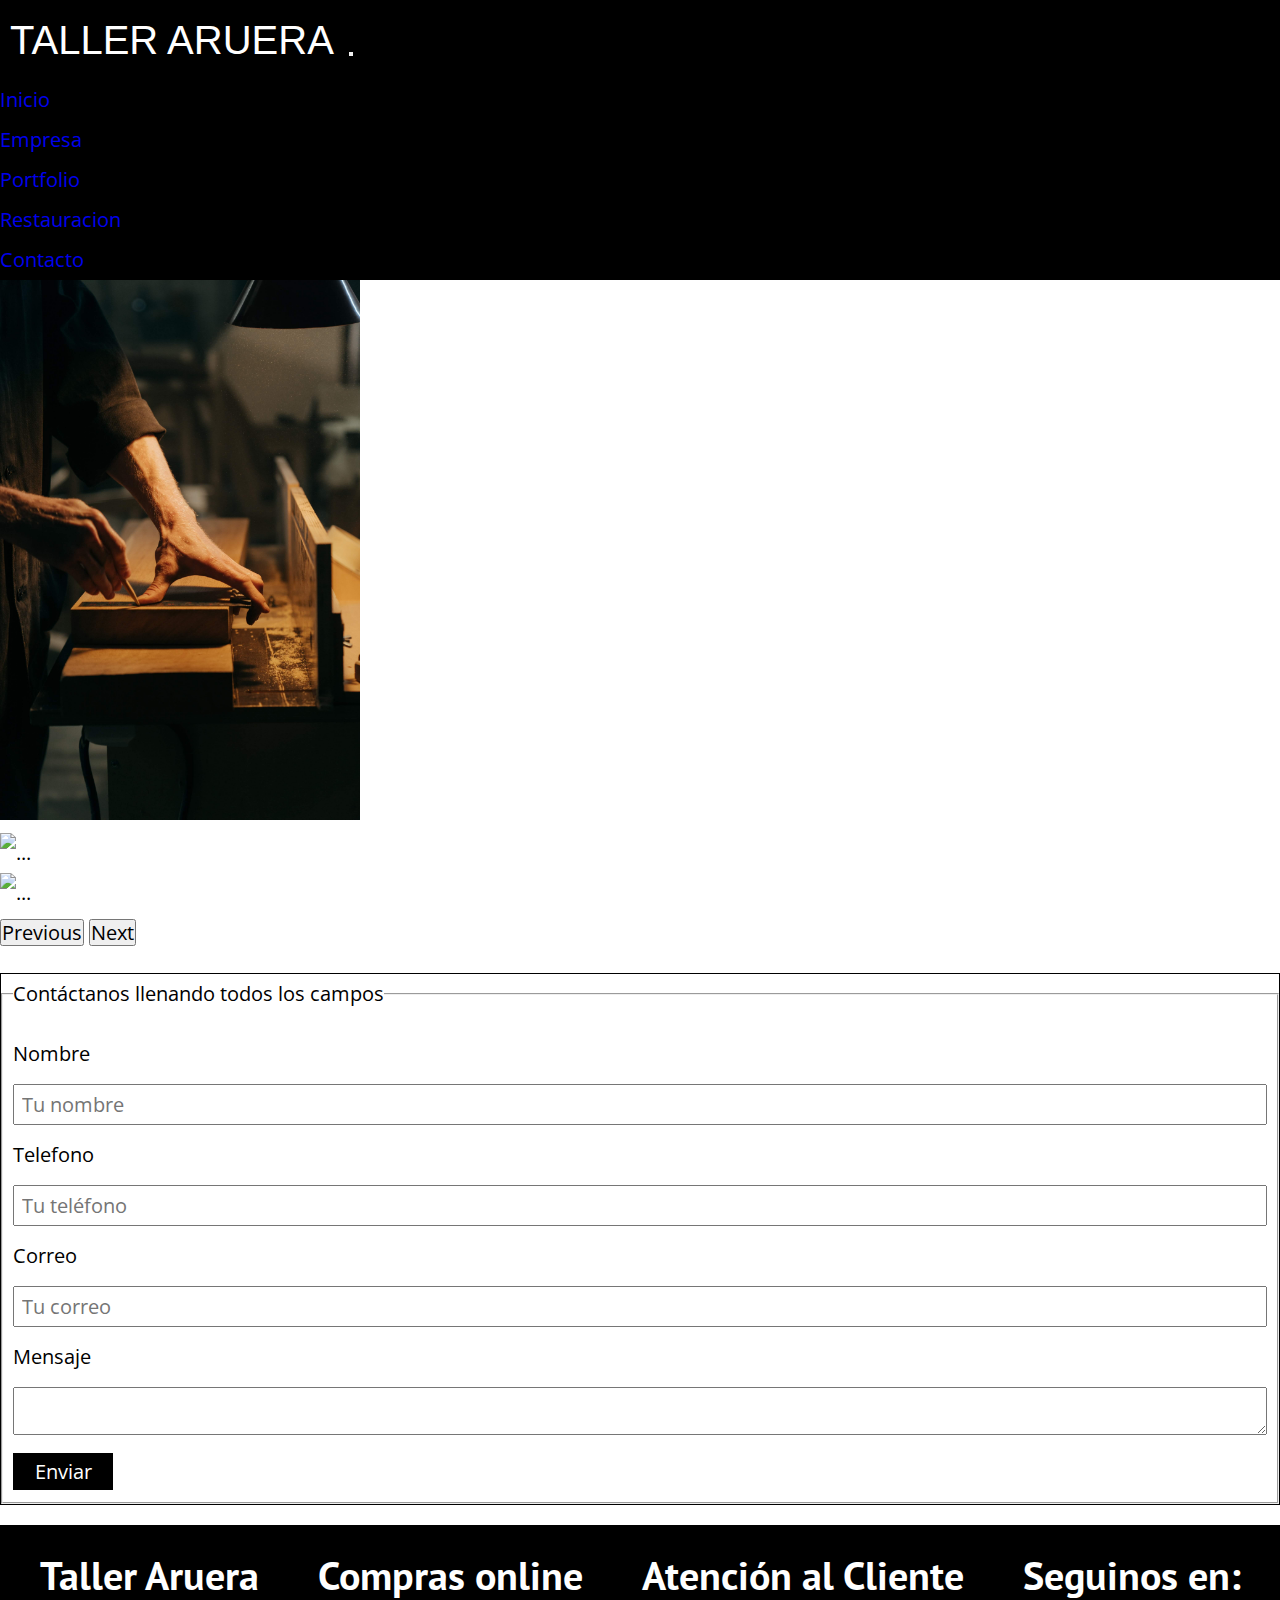
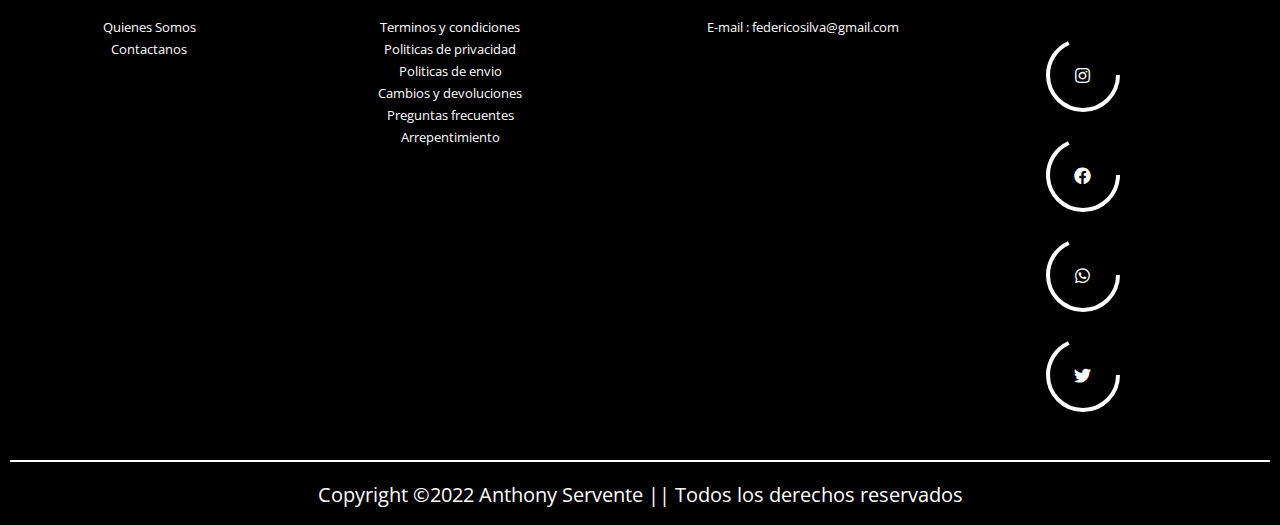
==== vistas/contacto.html @ bf6fb92e "Pronto para mandar las correcciones de la segunda entrega del proyecto" ====
<!DOCTYPE html>
<html lang="en">
<head>
    <meta charset="UTF-8">
    <meta http-equiv="X-UA-Compatible" content="IE=edge">
    <meta name="viewport" content="width=device-width, initial-scale=1.0">
    <title> Inicio || Taller Aruera</title>
    <link rel="stylesheet" href="/css/normalize.css">
    <link rel="stylesheet" href="https://fonts.googleapis.com/css2?family=Open+Sans&family=PT+Sans:wght@400;700&display=swap" rel="stylesheet">
    <link href="../fontawesome/css/fontawesome.css" rel="stylesheet">
    <link href="../fontawesome/css/brands.css" rel="stylesheet">
    <link href="../fontawesome/css/solid.css" rel="stylesheet">
    <link href="https://cdn.jsdelivr.net/npm/bootstrap@5.1.3/dist/css/bootstrap.min.css" rel="stylesheet" integrity="sha384-1BmE4kWBq78iYhFldvKuhfTAU6auU8tT94WrHftjDbrCEXSU1oBoqyl2QvZ6jIW3" crossorigin="anonymous">
    <link rel="stylesheet" href="../css/estilos.css">
</head>
<body>
    <header class="header">
        <nav class="navbar navbar-expand-lg navbar-dark bg-dark padding-nav custom-nav">
            <div class="container-fluid">
                <a class="navbar-brand titulo" href="#">Taller Aruera</a>
                <button class="navbar-toggler" type="button" data-bs-toggle="collapse" data-bs-target="#navbarNav" aria-controls="navbarNav" aria-expanded="false" aria-label="Toggle navigation">
                <span class="navbar-toggler-icon"></span>
                 </button>
                 <div class="collapse navbar-collapse justify-content-end" id="navbarNav">
                    <ul class="navbar-nav align-items-center">
                       <li class="nav-item">
                        <a class="nav-link" href="../index.html">Inicio</a>
                        </li>
                      <li class="nav-item">
                        <a class="nav-link" href="empresa.html">Empresa</a>
                      </li>
                      <li class="nav-item">
                        <a class="nav-link" href="portfolio.html">Portfolio</a>
                      </li>
                      <li class="nav-item">
                        <a class="nav-link" href="restauración.html">Restauracion</a>
                      </li>
                      <li class="nav-item">
                        <a class="nav-link" href="contacto.html">Contacto</a>
                      </li>
                    </ul>
                  </div>
            </div>
        </nav>
        <section class="container-fluid">
            <div class="row">
                <div class="col-md-12 p-0">
                    <div id="carouselExampleControls" class="carousel slide" data-bs-ride="carousel">
                        <div class="carousel-inner">
                          <div class="carousel-item active">
                            <img src="../img/Img navbar/pexels-cottonbro-5089178.jpg" class="d-block w-100 img-carrusel" alt="...">
                          </div>
                          <div class="carousel-item">
                            <img src="../img/Img navbar/pexels-cleyder-duque-3637784.jpg" class="d-block w-100 img-carrusel" alt="...">
                          </div>
                          <div class="carousel-item">
                            <img src="../img/Img navbar/pexels-clem-onojeghuo-175709.jpg" class="d-block w-100 img-carrusel" alt="...">
                          </div>
                        </div>
                        <button class="carousel-control-prev" type="button" data-bs-target="#carouselExampleControls" data-bs-slide="prev">
                          <span class="carousel-control-prev-icon" aria-hidden="true"></span>
                          <span class="visually-hidden">Previous</span>
                        </button>
                        <button class="carousel-control-next" type="button" data-bs-target="#carouselExampleControls" data-bs-slide="next">
                          <span class="carousel-control-next-icon" aria-hidden="true"></span>
                          <span class="visually-hidden">Next</span>
                        </button>
                      </div>
                </div>
            </div>
        </section>
</header>

    <main>
        <Section class="formulario">
            <form action="#">
                <fieldset class="borde-form">
                    <legend> Contáctanos llenando todos los campos</legend>
                    <div>
                        <label for="">Nombre</label>
                        <input type="text" placeholder="Tu nombre">
                    </div>
                    <div>
                        <label for="">Telefono</label>
                        <input type="tel" placeholder="Tu teléfono">
                    </div>
                    <div>
                        <label for="">Correo</label>
                        <input type="email" placeholder="Tu correo">
                    </div>
                    <div>
                        <label for=""> Mensaje </label>
                        <textarea name="" id="" cols="" rows=""></textarea>
                     </div>
                    <div>
                        <input type="submit" value="Enviar"> 
                    </div>       
                </fieldset>
            </form>
        </Section>
    </main>

    <footer> 
        <div class="footer-class flex-sm-wrap flex-lg-nowrap">
           <div class="card-footer">
               <h2>Taller Aruera</h2>
               <ul>
                <li><a href="#">Quienes Somos</a></li>
                <li><a href="#">Contactanos</a></li>
               </ul>
           </div>
           <div class="card-footer">
               <h2>Compras online</h2>
               <ul>
                   <li><a href="#">Terminos y condiciones</a></li>
                   <li><a href="#">Politicas de privacidad</a></li>
                   <li><a href="#">Politicas de envio</a></li>
                   <li><a href="#">Cambios y devoluciones</a></li>
                   <li><a href="#">Preguntas frecuentes</a></li>
                   <li><a href="#">Arrepentimiento</a></li>
                </ul>
            </div>
            <div class="card-footer">
                <h2>Atención al Cliente</h2>
                <ul>
                    <li><a href=""><span>E-mail</span> : federicosilva@gmail.com</a></li>
                </ul>
            </div>
            <div class="card-footer">
                <h2>Seguinos en:</h2>
                <div class="d-flex ">
                    <div class="redes">
                        <svg height="80" width="80">
                            <circle cx="40" cy="40" r="35" stroke="white" stroke-width="4" fill="none"></circle>
                        </svg>
                        <a href="#"><i class="fab fa-instagram"></i></a></li>
                    </div>
                
                    <div class="redes">
                        <svg height="80" width="80">
                            <circle cx="40" cy="40" r="35" stroke="white" stroke-width="4" fill="none"></circle>
                            <a href="#"><i class="fab fa-facebook"></i></a></li>
                        </svg>
                    </div>
                    <div class="redes">
                        <svg height="80" width="80">
                            <circle cx="40" cy="40" r="35" stroke="white" stroke-width="4" fill="none"></circle>
                            <a href="#"><i class="fab fa-whatsapp "></i></a></li>
                        </svg>
                    </div>
                    <div class="redes">
                        <svg height="80" width="80">
                            <circle cx="40" cy="40" r="35" stroke="white" stroke-width="4" fill="none"></circle>
                            <a href="#"><i class="fab fa-twitter"></i></a></li>
                        </svg>
                    </div>
            </div>
            </div>
        </div>
        <div class="border"></div>
 
        <div class="pie">
            <p>Copyright ©2022 Anthony Servente || Todos los derechos reservados</p>
        </div>
    </footer>
    <script src="https://cdn.jsdelivr.net/npm/bootstrap@5.1.3/dist/js/bootstrap.bundle.min.js" integrity="sha384-ka7Sk0Gln4gmtz2MlQnikT1wXgYsOg+OMhuP+IlRH9sENBO0LRn5q+8nbTov4+1p" crossorigin="anonymous"></script>
</body>
</html>
---- fontawesome/css/brands.css ----
/*!
 * Font Awesome Free 5.15.4 by @fontawesome - https://fontawesome.com
 * License - https://fontawesome.com/license/free (Icons: CC BY 4.0, Fonts: SIL OFL 1.1, Code: MIT License)
 */
@font-face {
  font-family: 'Font Awesome 5 Brands';
  font-style: normal;
  font-weight: 400;
  font-display: block;
  src: url("../webfonts/fa-brands-400.eot");
  src: url("../webfonts/fa-brands-400.eot?#iefix") format("embedded-opentype"), url("../webfonts/fa-brands-400.woff2") format("woff2"), url("../webfonts/fa-brands-400.woff") format("woff"), url("../webfonts/fa-brands-400.ttf") format("truetype"), url("../webfonts/fa-brands-400.svg#fontawesome") format("svg"); }

.fab {
  font-family: 'Font Awesome 5 Brands';
  font-weight: 400; }
---- fontawesome/css/solid.css ----
/*!
 * Font Awesome Free 5.15.4 by @fontawesome - https://fontawesome.com
 * License - https://fontawesome.com/license/free (Icons: CC BY 4.0, Fonts: SIL OFL 1.1, Code: MIT License)
 */
@font-face {
  font-family: 'Font Awesome 5 Free';
  font-style: normal;
  font-weight: 900;
  font-display: block;
  src: url("../webfonts/fa-solid-900.eot");
  src: url("../webfonts/fa-solid-900.eot?#iefix") format("embedded-opentype"), url("../webfonts/fa-solid-900.woff2") format("woff2"), url("../webfonts/fa-solid-900.woff") format("woff"), url("../webfonts/fa-solid-900.ttf") format("truetype"), url("../webfonts/fa-solid-900.svg#fontawesome") format("svg"); }

.fa,
.fas {
  font-family: 'Font Awesome 5 Free';
  font-weight: 900; }
---- css/estilos.css ----
* {
    margin: 0;
    padding: 0;
    box-sizing: border-box;
}

:root {
    --fuenteHeading: "PT Sans", sans-serif;
    --fuenteParrafos: "Open Sans", sans-serif;

    --primario: #784d3c; 
    --blanco: #ffffff; 
    --negro: #000000; 
    --gris: #e1e1e1; 
    --animate-duration: 1s;
    --animate-delay: 1s;
    --animate-repeat: 1;
}       

html {
   
    font-size: 62.5%; /* 1 rem = 10px */
}


body {
    font-family: var(--fuenteParrafos);
    font-size: 1.6rem;
    line-height: 2;
/*    margin: 0;*/
}

/**globales**/ 



a {
    text-decoration: none;
}

h1, h2, h3, h4 {
    font-family: var(--fuenteHeading);
}

h1 {
    font-size: 4.8rem;
}

h2 {
    font-size: 4rem;
}

h3 {
    font-size: 3.2rem;
    text-align: center;
}
h4 {
    font-size: 2.8rem;
}

img {
    max-width: 100%;
}

/**utilidades**/

.no-margin {
    padding-top: 1rem;
    padding-bottom: 1rem;
    margin: 0.5rem;
}
.no-padding {
    padding: 0; 
}
.centrar-texto {
    text-align: center;
    padding: 1rem;
}

/**Header**/

.custom-nav{
    background-color: rgb(0, 0, 0) !important;
}
.navbar-brand {
    font-size: 3rem;
}

.img-carrusel {
    height: 60vh;
    object-fit: cover;
}

.padding-nav{
    padding-right: 3rem;
    
}

.espacio-nav {
    display: flex;
    justify-content:space-evenly;
}

.titulo {
    text-decoration: none;
    font-size: 4rem;
    font-family: sans-serif;
    color: white;
    padding: 1rem 2rem;
    top: 50%;
    padding: 1rem 1rem;
    text-transform: uppercase;
}

@media (min-width: 320px) {

    .shadow {
        box-shadow: 0 4px 8px 0 rgb(0 0 0 / 20%) !important;
        transition: .3s;
        }
        .shadow:hover {
            box-shadow: 0 8px 16px 0 rgb(0 0 0 / 40%) !important;
        }

    .sidebar h3 {
        padding: 2rem 1rem;
    }

    .p {
        margin: 2rem;
    }

    .contenedor {
        padding: 2rem;
    }


}

@media only screen and (min-width: 480px) {
    .contenido-principal {
/*    max-width: 120rem;*/
    width: 100%;
/*    margin: 0 auto;*/
    padding: 10px;
}

.trabajos { 
    padding: 3rem;
}

.trabajos__imagen {
    padding: 3rem;
}

.widget-trabajos {
     padding: 3rem;
}

.trabajos__informacion {
     padding: 3rem;
}

.home {
    padding: 2rem;
}

}


@media (min-width: 768px) {
    .header__texto{
        margin-top: 25rem;
        padding: auto;
        text-align: left;
        color: var(--blanco);
    }

    .barra {
        display: flex;
        justify-content: space-around;
        align-items: center;
    }

    body {
        font-size: 2rem;
    }

    .navegacion {
        display: flex;
        gap: 2rem;
    }

}

.logo { 
    color: var(--blanco);
    text-align: center;
}

.logo__nombre :hover {
    font-weight: 3rem;
    color: var(--negro)
}


.navegacion__enlace {
    display: block;
    text-align: center;
    font-size: 2rem;
    color: var(--blanco);
}



/** Main**/ 

@media (min-width: 768px) {

    .contenido-principal {
        display: grid;
        grid-template-columns:2fr 1fr;
        column-gap: 4rem;
        }
        .shadow {
        box-shadow: 0 4px 8px 0 rgb(0 0 0 / 20%) !important;
        transition: .3s;
        }
        .shadow:hover {
            box-shadow: 0 8px 16px 0 rgb(0 0 0 / 40%) !important;
        }
    }

    
.entrada {
    border-bottom: 1px solid var(--gris);
    margin-bottom: 2rem;
}

.entrada {
    border: none;
    margin-bottom: 0;
    padding: 2rem;
}

.boton {
    display: block;
    font-family: var(--fuenteHeading);
    color: var(--blanco);
    text-align: center;
    padding: 1rem 3rem;
    font-size: 1.8rem;
    text-transform: uppercase;
    font-weight: 700;
    margin-bottom: 2rem;
}

@media (min-width: 768px) {

    .boton {
    display: inline-block
    }
}

.boton--primario {
    background-color: var(--negro);
}

.nosotros {
    list-style: none;
}

.widget-nosotros {
    padding: 2rem;
    gap: 1rem;
}
/* FOOTER */

footer {
    background: var(--negro);
    padding: 1rem;
    color: white;
    bottom: 0;
    width: 100%;
    clear: both;
    text-align: center;
}

.footer {
    width: 1500px;
    margin: auto;
    display: inline-block;
    color: var(--blanco);

}

footer .footer ul {
    float: left;
    width: 300px;
    display: inline-block;
    margin: 20px 20px 20px 0px;
    
}

footer div ul h2{
    margin-bottom: 10px;
    padding: 20px 0 20px 0;
}

footer div ul li {
    list-style: none;
    line-height: 20px;
}

footer div ul li a {
    text-decoration: none;
    color: #FFF;
    font-size: 13px;
}

.card-footer {
    display: inline-block;
}

.redes li a {
    width: 100%;
    display: flex;
    align-items: center;
    flex-wrap: wrap;
    cursor: pointer;
}

.redes {
    display: flex;
    flex-direction: row-reverse;
    justify-content: center;
    position: relative;
    width: 80px;
    height: 80px;
    margin: 20px;
    border-radius: 50%;
    transition: all .8s;
}

.redes:hover {
    background-color:#e60073;
    box-shadow: 0 0 20px #e60073;
}
.redes:hover:nth-child(2){
    background-color: #1877f2;
    box-shadow: 0 0 20px #1877f2;
}
.redes:hover:nth-child(3) {
    background-color: #25d366;
    box-shadow: 0 0 20px #25d366;
}
.redes:hover:nth-child(4) {
    background-color: #1da1f2;
    box-shadow: 0 0 20px #1da1f2;
}

.redes i{
    color: white;
    position: absolute;
    top: 50%;
    left: 50%;
    transform: translate(-50%, -50%);
    font-size: 1.7rem;
}
svg circle {
    stroke-dasharray: 150;
    transition: all .8s ease-in-out;
}
.redes:hover circle {
    stroke-dasharray: 220;
}

.border {
    border-bottom: 2px solid #FFF;
    width: 100%;
    padding: 5px 0 5px 0;
    display: inline-block;
}

.footer-class{
    display: flex;
     flex-wrap: wrap;
    justify-content: space-around;
    background-color: #000000;
    width: 100%;
    margin: 0px;
}

ul {
    padding: 0;
}

/**Empresa**/

@media (min-width: 320px) {
    .Nuestra-empresa {
     
    }
    .contenedor {
        padding: 2rem;
    }


}

@media (min-width: 480px) {
    .Nuestra-empresa {
        display: grid;
        grid-template-columns: repeat(2, 1fr);
        column-gap: 3rem;
        }
    .contenedor {
        padding: 2rem;
    }
}


@media (min-width: 768px) {
    
.Nuestra-empresa {
    display: grid;
    grid-template-columns: repeat(2, 1fr);
    column-gap: 3rem;
    }
.contenedor {
    padding: 2rem;
}

}

/**Portfolio**/

@media (min-width: 768px) {
    
    .dos-columnas {
        display: grid;
        grid-template-columns: repeat(3, 1fr);
        column-gap: 3rem;
        }
}
.subtitulo {
    text-align: center;
}

.entrada-home {
    padding: 1rem;
}

/**FORMULARIO DE CONTACTO **/

@media (min-width: 320) {
    .formulario {
        width: 100%;
        margin: 10px auto 10px auto;
    }

}

.formulario {
    width: 100%;
    margin: 20px auto 20px auto;
    border: solid 1px;
}

.formulario fieldset {
    padding: 10px;
}

.formulario form div label {
    margin: 10px 0 10px 0;
}

.formulario form div label, textarea {
    width: 100%;
    display: inline-block;
}

.formulario form div input {
    width: 100%;
/*    border: 1px solid red;*/
    padding: 7px;
}

.formulario form div input[type=submit] {
    width: 100px;
    color: #FFF;
    background: var(--negro);
    border: none;
    cursor: pointer;
    margin-top: 5px;
}

div .img__rest {
    display: inline-block;
    margin: 20px;
}

@media (min-width: 768px) {
    
    .trabajos {
        display: grid;
        grid-template-columns: repeat(1, 2fr);
        column-gap: 2rem;
        
        }
    }

    .trabajos {
        padding: 3rem 0;
        border-bottom: 1px solid var(--gris);
    }
}

  fieldset {
    margin:3rem;
    border: solid 1px var(--negro);
  }
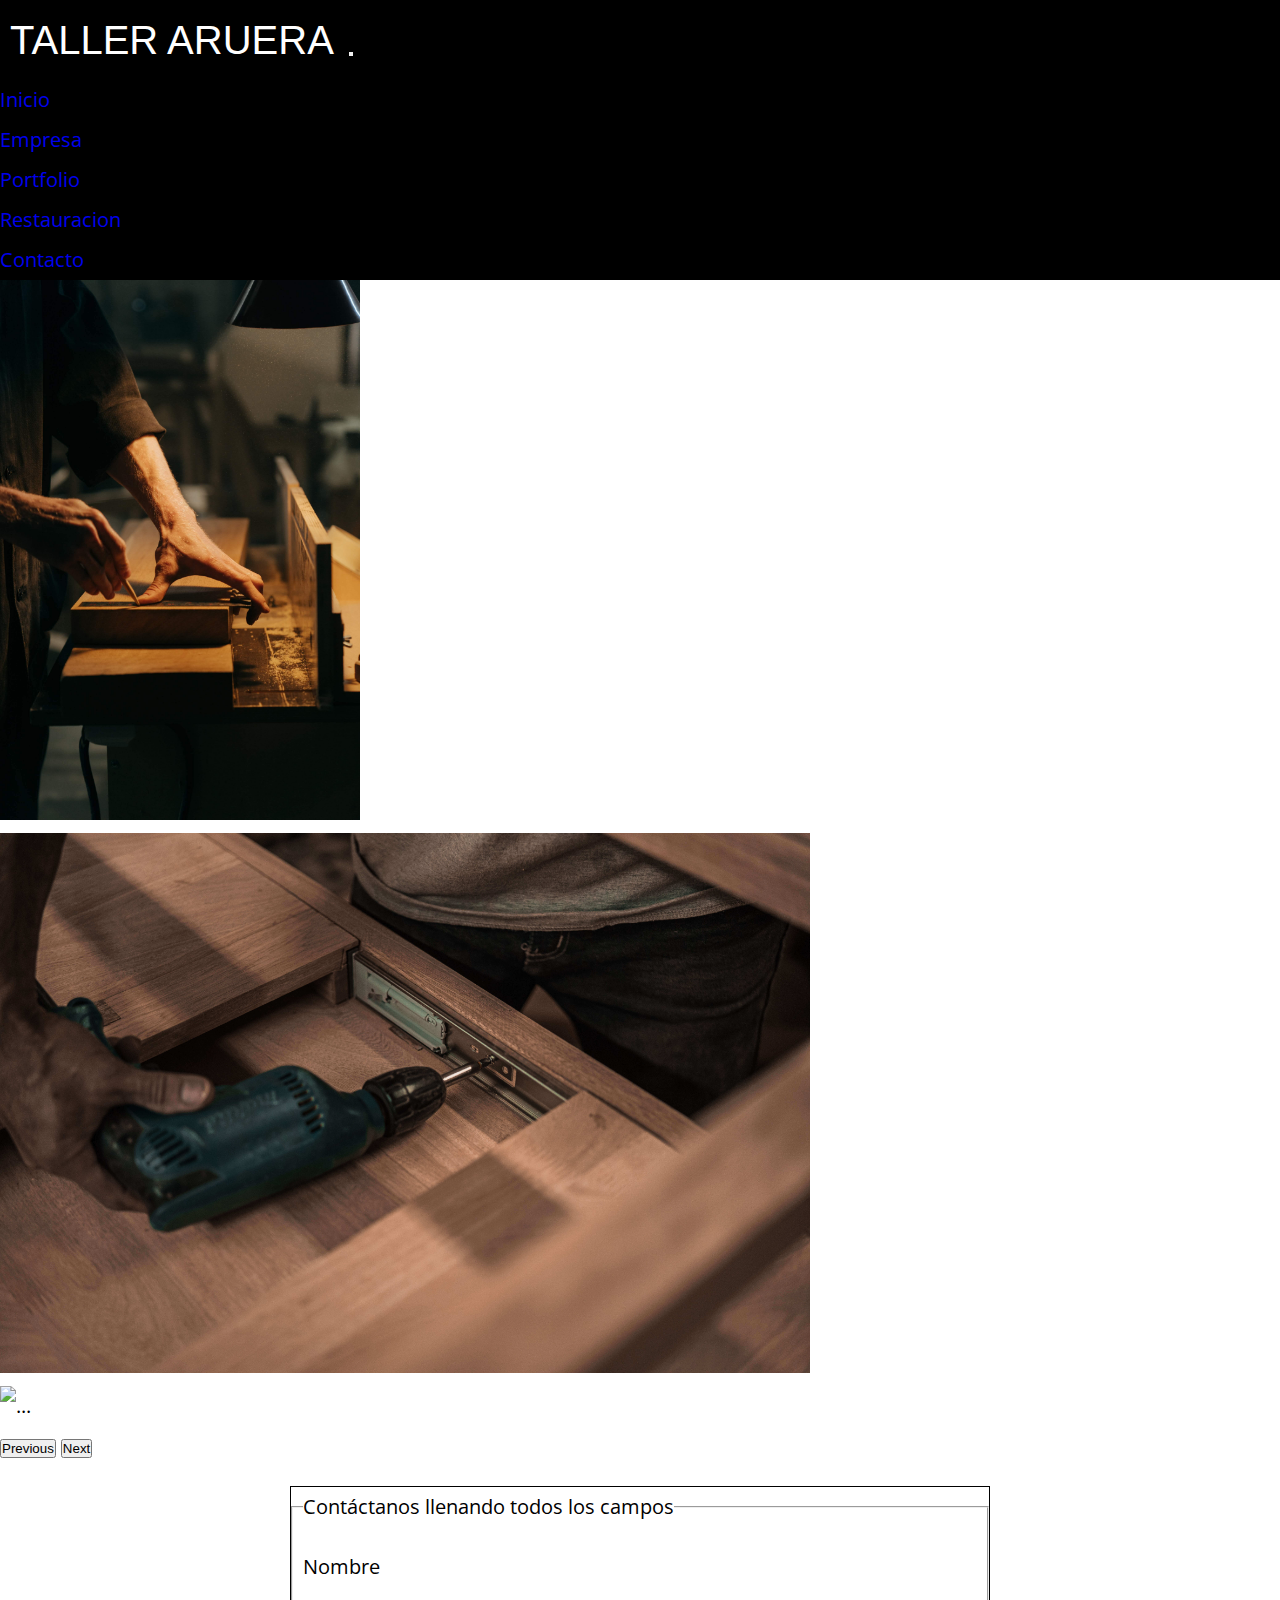
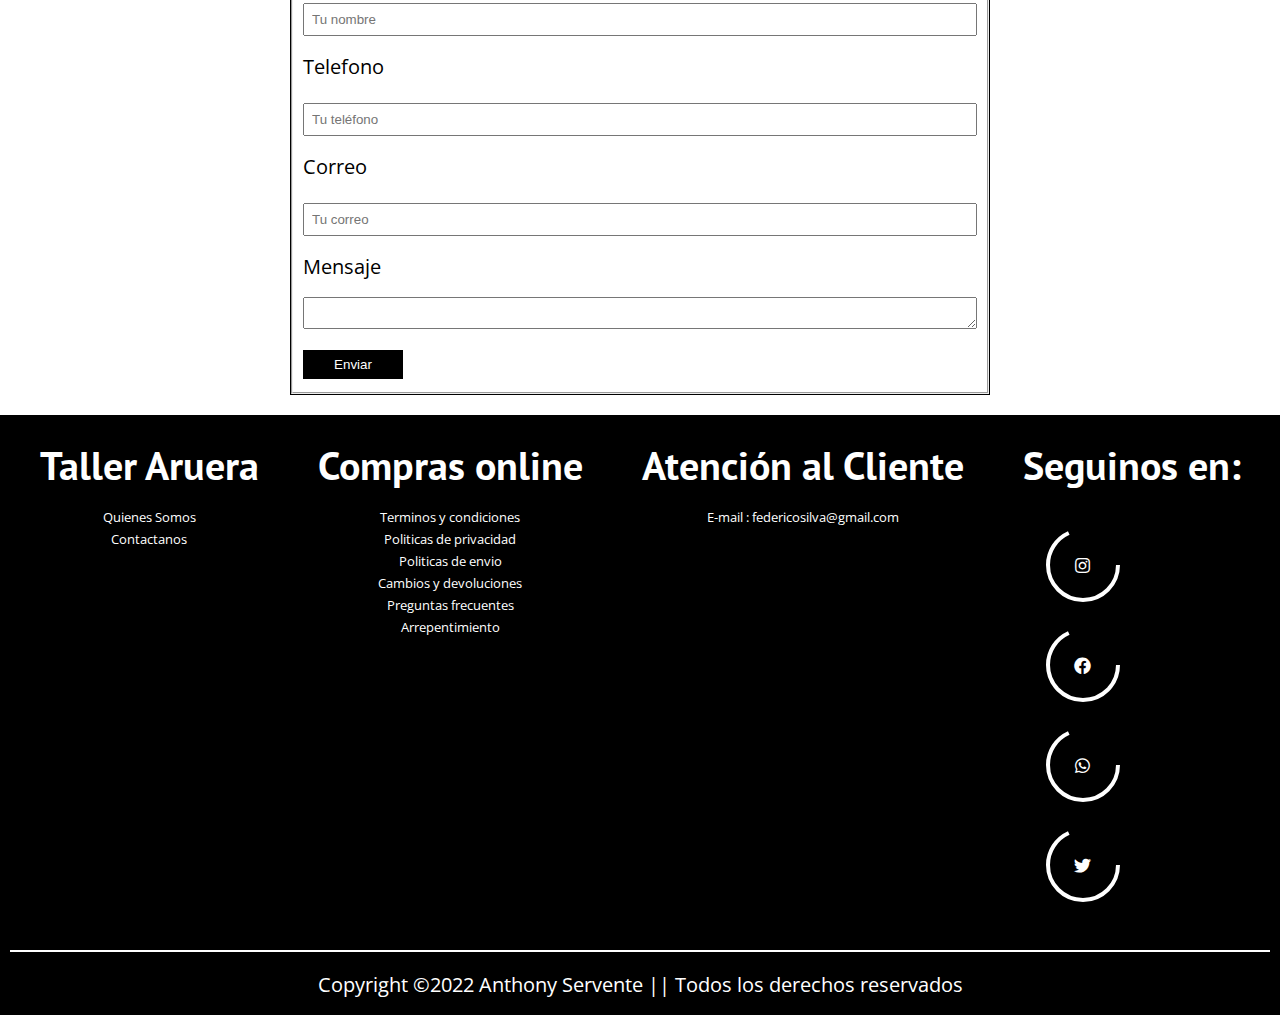
==== commit 016c4d0c: "Cambios prontos hasta el momento" ====
--- a/vistas/contacto.html
+++ b/vistas/contacto.html
@@ -15,7 +15,7 @@
 </head>
 <body>
     <header class="header">
-        <nav class="navbar navbar-expand-lg navbar-dark bg-dark padding-nav custom-nav">
+        <nav class="navbar navbar-expand-lg navbar-dark padding-nav custom-nav">
             <div class="container-fluid">
                 <a class="navbar-brand titulo" href="#">Taller Aruera</a>
                 <button class="navbar-toggler" type="button" data-bs-toggle="collapse" data-bs-target="#navbarNav" aria-controls="navbarNav" aria-expanded="false" aria-label="Toggle navigation">
--- a/css/estilos.css
+++ b/css/estilos.css
@@ -384,7 +384,7 @@
 
 .footer-class{
     display: flex;
-     flex-wrap: wrap;
+    flex-wrap: wrap;
     justify-content: space-around;
     background-color: #000000;
     width: 100%;
@@ -396,28 +396,6 @@
 }
 
 /**Empresa**/
-
-@media (min-width: 320px) {
-    .Nuestra-empresa {
-     
-    }
-    .contenedor {
-        padding: 2rem;
-    }
-
-
-}
-
-@media (min-width: 480px) {
-    .Nuestra-empresa {
-        display: grid;
-        grid-template-columns: repeat(2, 1fr);
-        column-gap: 3rem;
-        }
-    .contenedor {
-        padding: 2rem;
-    }
-}
 
 
 @media (min-width: 768px) {
@@ -437,11 +415,11 @@
 
 @media (min-width: 768px) {
     
-    .dos-columnas {
-        display: grid;
-        grid-template-columns: repeat(3, 1fr);
-        column-gap: 3rem;
-        }
+.dos-columnas {
+    display: grid;
+    grid-template-columns: repeat(3, 1fr);
+    column-gap: 2rem;
+    }
 }
 .subtitulo {
     text-align: center;
@@ -453,16 +431,8 @@
 
 /**FORMULARIO DE CONTACTO **/
 
-@media (min-width: 320) {
-    .formulario {
-        width: 100%;
-        margin: 10px auto 10px auto;
-    }
-
-}
-
 .formulario {
-    width: 100%;
+    width: 700px;
     margin: 20px auto 20px auto;
     border: solid 1px;
 }
@@ -500,6 +470,15 @@
     margin: 20px;
 }
 
+@media (min-width: 320px) and (max-width: 768px){
+    
+    .formulario {
+        width: 100%;
+        margin: 20px auto 20px auto;
+        border: solid 1px;
+    }   
+}
+
 @media (min-width: 768px) {
     
     .trabajos {
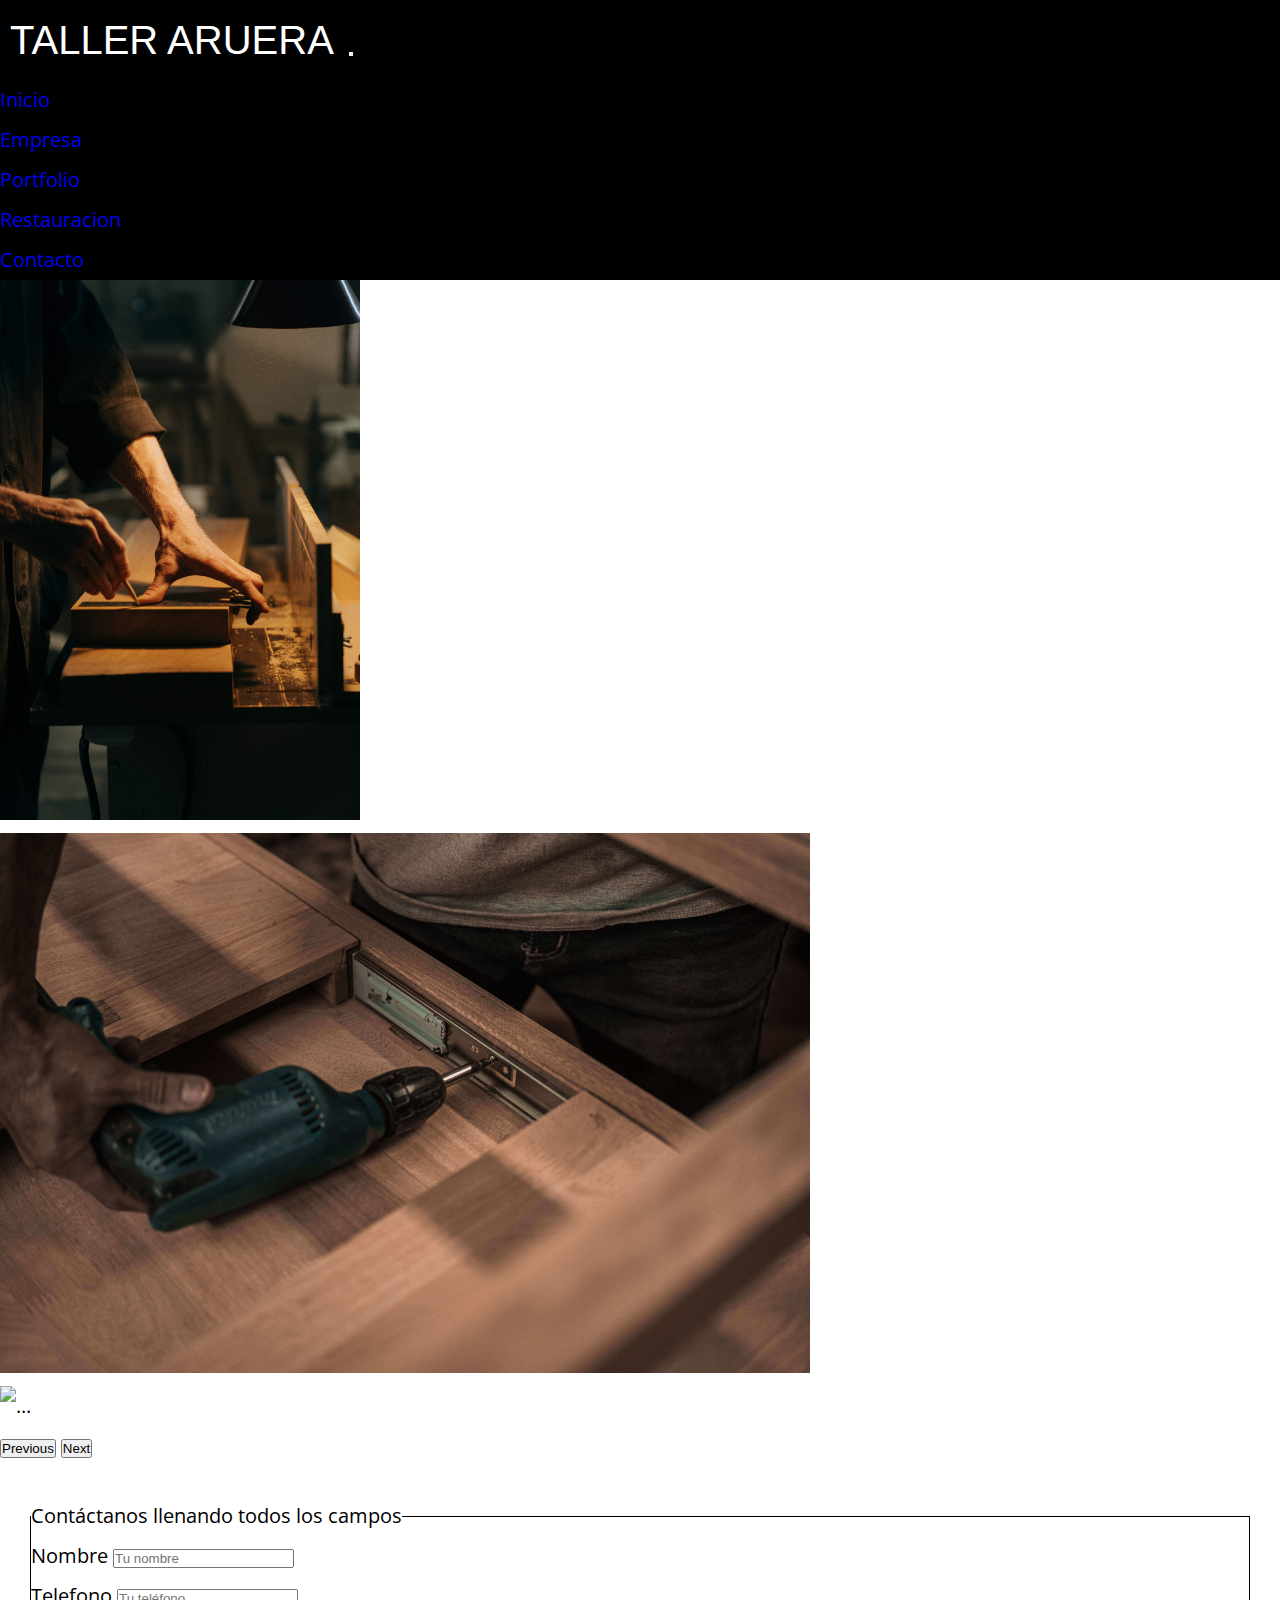
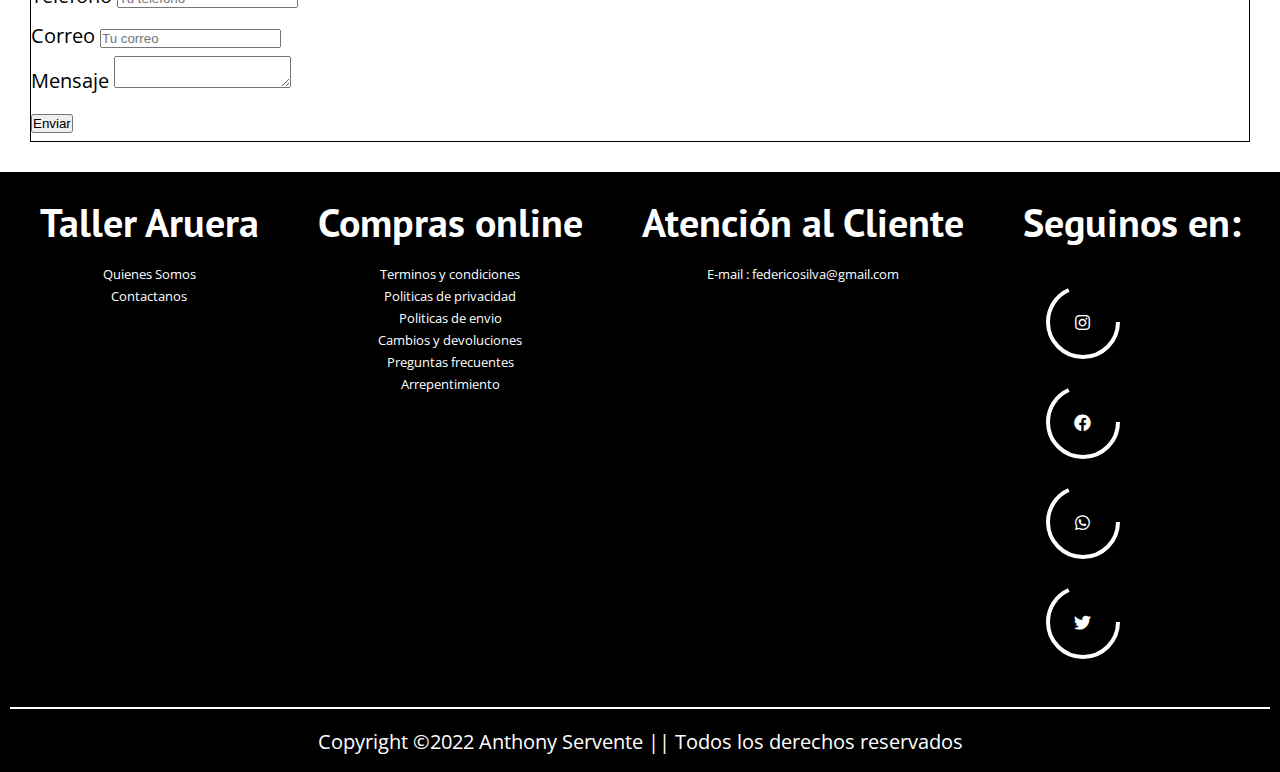
==== commit 9f21d2de: "aplicando cambios para el proyecto SASS II" ====
--- a/vistas/contacto.html
+++ b/vistas/contacto.html
@@ -11,7 +11,7 @@
     <link href="../fontawesome/css/brands.css" rel="stylesheet">
     <link href="../fontawesome/css/solid.css" rel="stylesheet">
     <link href="https://cdn.jsdelivr.net/npm/bootstrap@5.1.3/dist/css/bootstrap.min.css" rel="stylesheet" integrity="sha384-1BmE4kWBq78iYhFldvKuhfTAU6auU8tT94WrHftjDbrCEXSU1oBoqyl2QvZ6jIW3" crossorigin="anonymous">
-    <link rel="stylesheet" href="../css/estilos.css">
+    <link rel="stylesheet" href="../css/main.css">
 </head>
 <body>
     <header class="header">
--- a/css/main.css
+++ b/css/main.css
@@ -0,0 +1,396 @@
+* {
+  margin: 0;
+  padding: 0;
+  -webkit-box-sizing: border-box;
+          box-sizing: border-box;
+}
+
+:root {
+  --fuenteHeading: "PT Sans", sans-serif;
+  --fuenteParrafos: "Open Sans", sans-serif;
+  --primario: #784d3c;
+  --blanco: #ffffff;
+  --negro: #000000;
+  --gris: #e1e1e1;
+  --animate-duration: 1s;
+  --animate-delay: 1s;
+  --animate-repeat: 1;
+}
+
+html {
+  font-size: 62.5%;
+}
+
+body {
+  font-family: var(--fuenteParrafos);
+  font-size: 1.6rem;
+  line-height: 2;
+}
+
+a {
+  text-decoration: none;
+}
+
+h1, h2, h3, h4 {
+  font-family: var(--fuenteHeading);
+}
+
+h1 {
+  font-size: 4.8rem;
+}
+
+h2 {
+  font-size: 4rem;
+}
+
+h3 {
+  font-size: 3.2rem;
+  text-align: center;
+}
+
+h4 {
+  font-size: 2.8rem;
+}
+
+img {
+  max-width: 100%;
+}
+
+.shadow {
+  -webkit-box-shadow: 0 4px 8px 0 rgba(0, 0, 0, 0.2) !important;
+          box-shadow: 0 4px 8px 0 rgba(0, 0, 0, 0.2) !important;
+  -webkit-transition: .3s;
+  transition: .3s;
+}
+
+.shadow:hover {
+  -webkit-box-shadow: 0 8px 16px 0 rgba(0, 0, 0, 0.4) !important;
+          box-shadow: 0 8px 16px 0 rgba(0, 0, 0, 0.4) !important;
+}
+
+.no-margin {
+  padding-top: 1rem;
+  padding-bottom: 1rem;
+  margin: 0.5rem;
+}
+
+.no-padding {
+  padding: 0;
+}
+
+.centrar-texto {
+  text-align: center;
+  padding: 1rem;
+}
+
+.header .custom-nav {
+  background-color: black;
+}
+
+.header .navbar-brand {
+  font-size: 3rem;
+}
+
+.header .img-carrusel {
+  height: 60vh;
+  -o-object-fit: cover;
+     object-fit: cover;
+}
+
+.header .padding-nav {
+  padding-right: 3rem;
+}
+
+.header .espacio-nav {
+  display: -webkit-box;
+  display: -ms-flexbox;
+  display: flex;
+  -webkit-box-pack: space-evenly;
+      -ms-flex-pack: space-evenly;
+          justify-content: space-evenly;
+}
+
+.header .titulo {
+  text-decoration: none;
+  font-size: 4rem;
+  font-family: sans-serif;
+  color: white;
+  padding: 1rem 2rem;
+  top: 50%;
+  padding: 1rem 1rem;
+  text-transform: uppercase;
+}
+
+.logo {
+  color: var(--blanco);
+  text-align: center;
+}
+
+.logo__nombre:hover {
+  font-weight: 3rem;
+  color: var(--blanco);
+}
+
+fieldset {
+  margin: 3rem;
+  border: solid 1px;
+}
+
+.blog .entrada {
+  border-bottom: 1px solid var(--gris);
+  margin-bottom: 2rem;
+}
+
+.blog .entrada {
+  border: none;
+  margin-bottom: 0;
+  padding: 2rem;
+}
+
+.blog .boton {
+  display: block;
+  font-family: var(--fuenteHeading);
+  color: var(--blanco);
+  text-align: center;
+  padding: 1rem 3rem;
+  font-size: 1.8rem;
+  text-transform: uppercase;
+  font-weight: 700;
+  margin-bottom: 2rem;
+}
+
+.boton--primario {
+  background-color: var(--negro);
+}
+
+.boton--primario:hover {
+  color: #e1e1e1;
+}
+
+.sidebar ul {
+  list-style: none;
+}
+
+.widget-nosotros {
+  padding: 1rem;
+  margin-bottom: 2rem;
+}
+
+.subtitulo {
+  text-align: center;
+}
+
+.entrada-home {
+  padding: 1rem;
+  margin: 1rem;
+}
+
+.home dos-columnas {
+  display: -ms-grid;
+  display: grid;
+  -ms-grid-columns: (1fr)[3];
+      grid-template-columns: repeat(3, 1fr);
+  -webkit-column-gap: 2rem;
+          column-gap: 2rem;
+}
+
+footer {
+  background: var(--negro);
+  padding: 1rem;
+  bottom: 0;
+  width: 100%;
+  clear: both;
+  text-align: center;
+  color: var(--blanco);
+}
+
+footer div ul h2 {
+  margin-bottom: 10px;
+  padding: 20px 0 20px 0;
+}
+
+footer div ul li {
+  list-style: none;
+  line-height: 20px;
+}
+
+footer div ul li a {
+  text-decoration: none;
+  color: #FFF;
+  font-size: 13px;
+}
+
+.redes li a {
+  width: 100%;
+  display: -webkit-box;
+  display: -ms-flexbox;
+  display: flex;
+  -webkit-box-align: center;
+      -ms-flex-align: center;
+          align-items: center;
+  -ms-flex-wrap: wrap;
+      flex-wrap: wrap;
+  cursor: pointer;
+}
+
+.redes {
+  display: -webkit-box;
+  display: -ms-flexbox;
+  display: flex;
+  -webkit-box-orient: horizontal;
+  -webkit-box-direction: reverse;
+      -ms-flex-direction: row-reverse;
+          flex-direction: row-reverse;
+  -webkit-box-pack: center;
+      -ms-flex-pack: center;
+          justify-content: center;
+  position: relative;
+  width: 80px;
+  height: 80px;
+  margin: 20px;
+  border-radius: 50%;
+  -webkit-transition: all .8s;
+  transition: all .8s;
+}
+
+.redes:hover {
+  background-color: #e60073;
+  -webkit-box-shadow: 0 0 20px #e60073;
+          box-shadow: 0 0 20px #e60073;
+}
+
+.redes:hover:nth-child(2) {
+  background-color: #1877f2;
+  -webkit-box-shadow: 0 0 20px #1877f2;
+          box-shadow: 0 0 20px #1877f2;
+}
+
+.redes:hover:nth-child(3) {
+  background-color: #25d366;
+  -webkit-box-shadow: 0 0 20px #25d366;
+          box-shadow: 0 0 20px #25d366;
+}
+
+.redes:hover:nth-child(4) {
+  background-color: #1da1f2;
+  -webkit-box-shadow: 0 0 20px #1da1f2;
+          box-shadow: 0 0 20px #1da1f2;
+}
+
+.redes i {
+  color: white;
+  position: absolute;
+  top: 50%;
+  left: 50%;
+  -webkit-transform: translate(-50%, -50%);
+          transform: translate(-50%, -50%);
+  font-size: 1.7rem;
+}
+
+svg circle {
+  stroke-dasharray: 150;
+  -webkit-transition: all .8s ease-in-out;
+  transition: all .8s ease-in-out;
+}
+
+.redes:hover circle {
+  stroke-dasharray: 220;
+}
+
+.border {
+  border-bottom: 2px solid #FFF;
+  width: 100%;
+  display: inline-block;
+}
+
+.footer-class {
+  display: -webkit-box;
+  display: -ms-flexbox;
+  display: flex;
+  -ms-flex-wrap: wrap;
+      flex-wrap: wrap;
+  -ms-flex-pack: distribute;
+      justify-content: space-around;
+  background-color: #000000;
+  width: 100%;
+  margin: 0px;
+}
+
+.card-footer {
+  display: inline-block;
+}
+
+@media (min-width: 320px) {
+  .sidebar h3 {
+    padding: 2rem 1rem;
+  }
+  .p {
+    margin: 2rem;
+  }
+  .contenedor {
+    padding: 2rem;
+  }
+}
+
+@media only screen and (min-width: 480px) {
+  .contenido-principal {
+    width: 100%;
+    padding: 10px;
+  }
+}
+
+@media (min-width: 768px) {
+  .header__texto {
+    margin-top: 25rem;
+    padding: auto;
+    text-align: left;
+    color: var(--blanco);
+  }
+  .barra {
+    display: -webkit-box;
+    display: -ms-flexbox;
+    display: flex;
+    -ms-flex-pack: distribute;
+        justify-content: space-around;
+    -webkit-box-align: center;
+        -ms-flex-align: center;
+            align-items: center;
+  }
+  body {
+    font-size: 2rem;
+  }
+  .navegacion {
+    display: -webkit-box;
+    display: -ms-flexbox;
+    display: flex;
+    gap: 2rem;
+  }
+  .contenido-principal {
+    display: -ms-grid;
+    display: grid;
+    -ms-grid-columns: 2fr 1fr;
+        grid-template-columns: 2fr 1fr;
+    -webkit-column-gap: 4rem;
+            column-gap: 4rem;
+  }
+  .blog .boton {
+    display: inline-block;
+  }
+  .home {
+    display: -ms-grid;
+    display: grid;
+    -ms-grid-columns: (1fr)[3];
+        grid-template-columns: repeat(3, 1fr);
+    -webkit-column-gap: 2rem;
+            column-gap: 2rem;
+  }
+}
+
+@media (min-width: 320px) and (max-width: 768px) {
+  .formulario {
+    width: 100%;
+    margin: 20px auto 20px auto;
+    border: solid 1px;
+  }
+}
+/*# sourceMappingURL=main.css.map */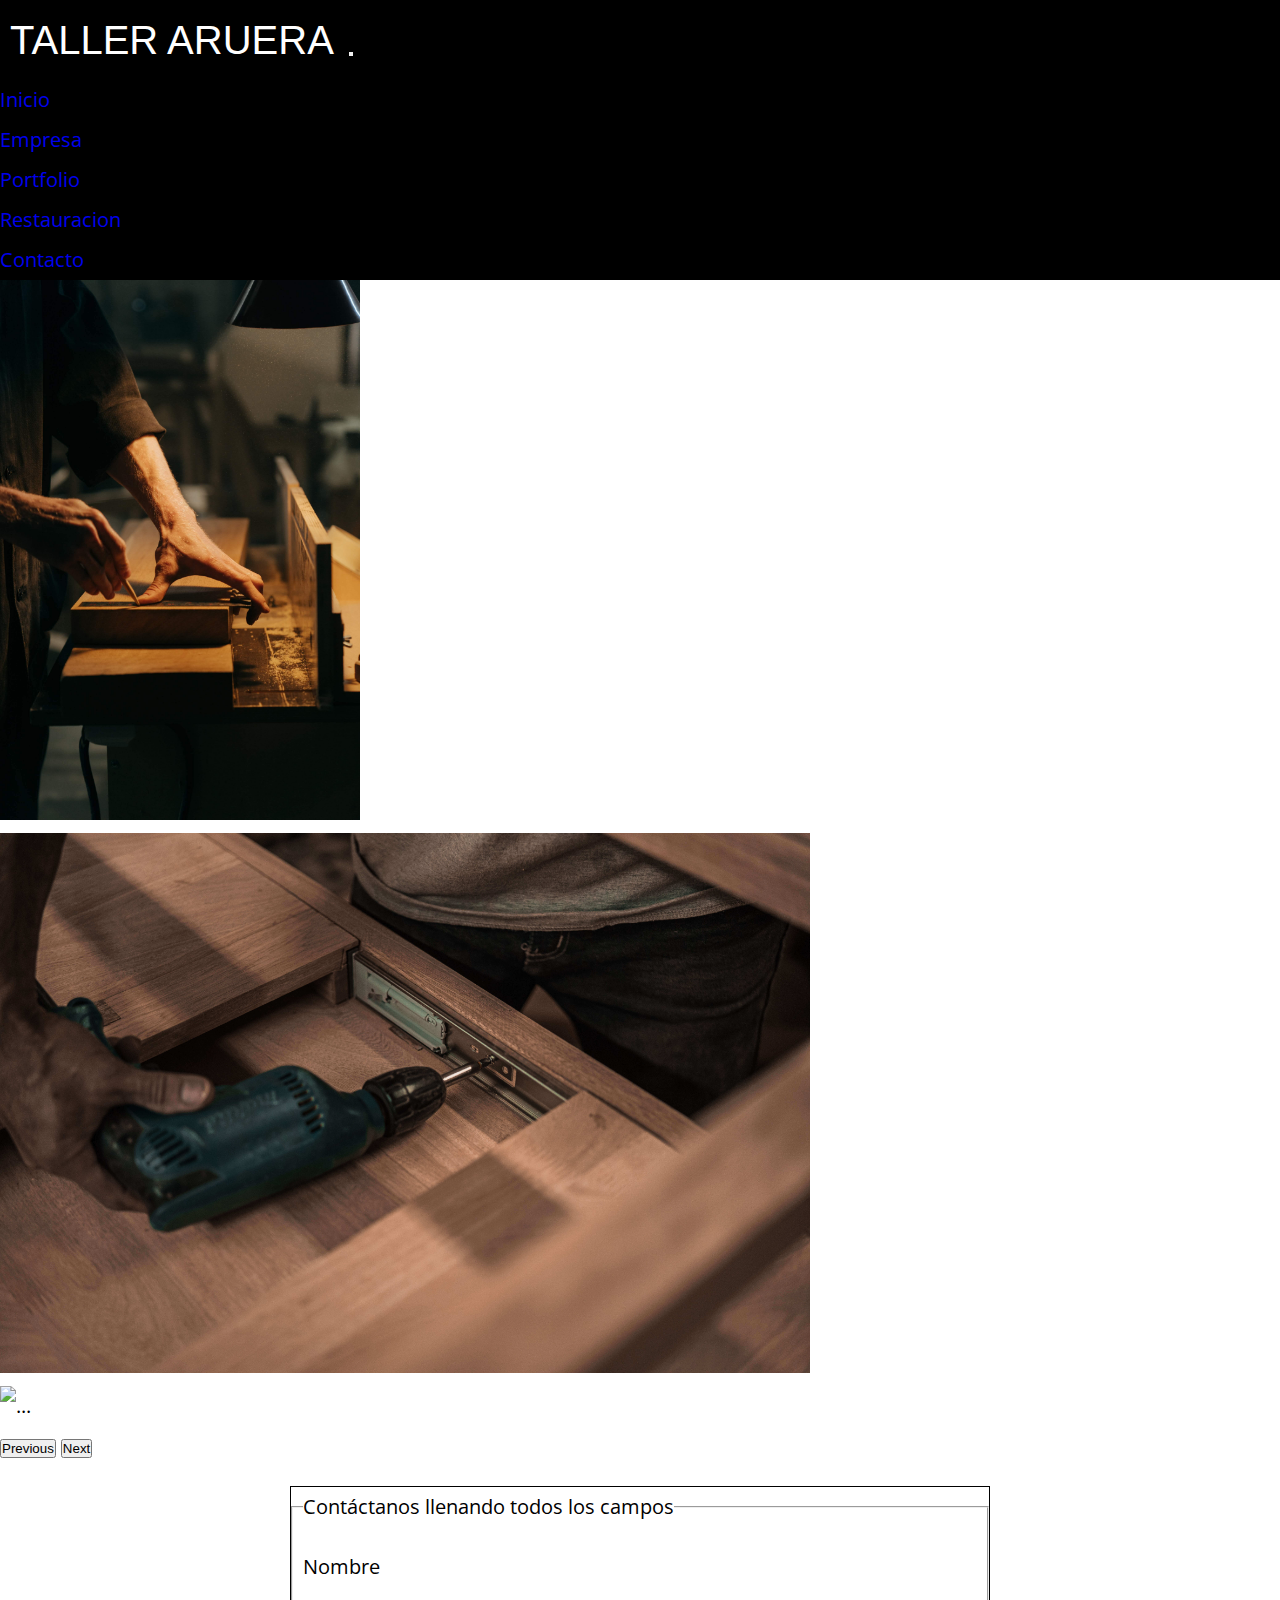
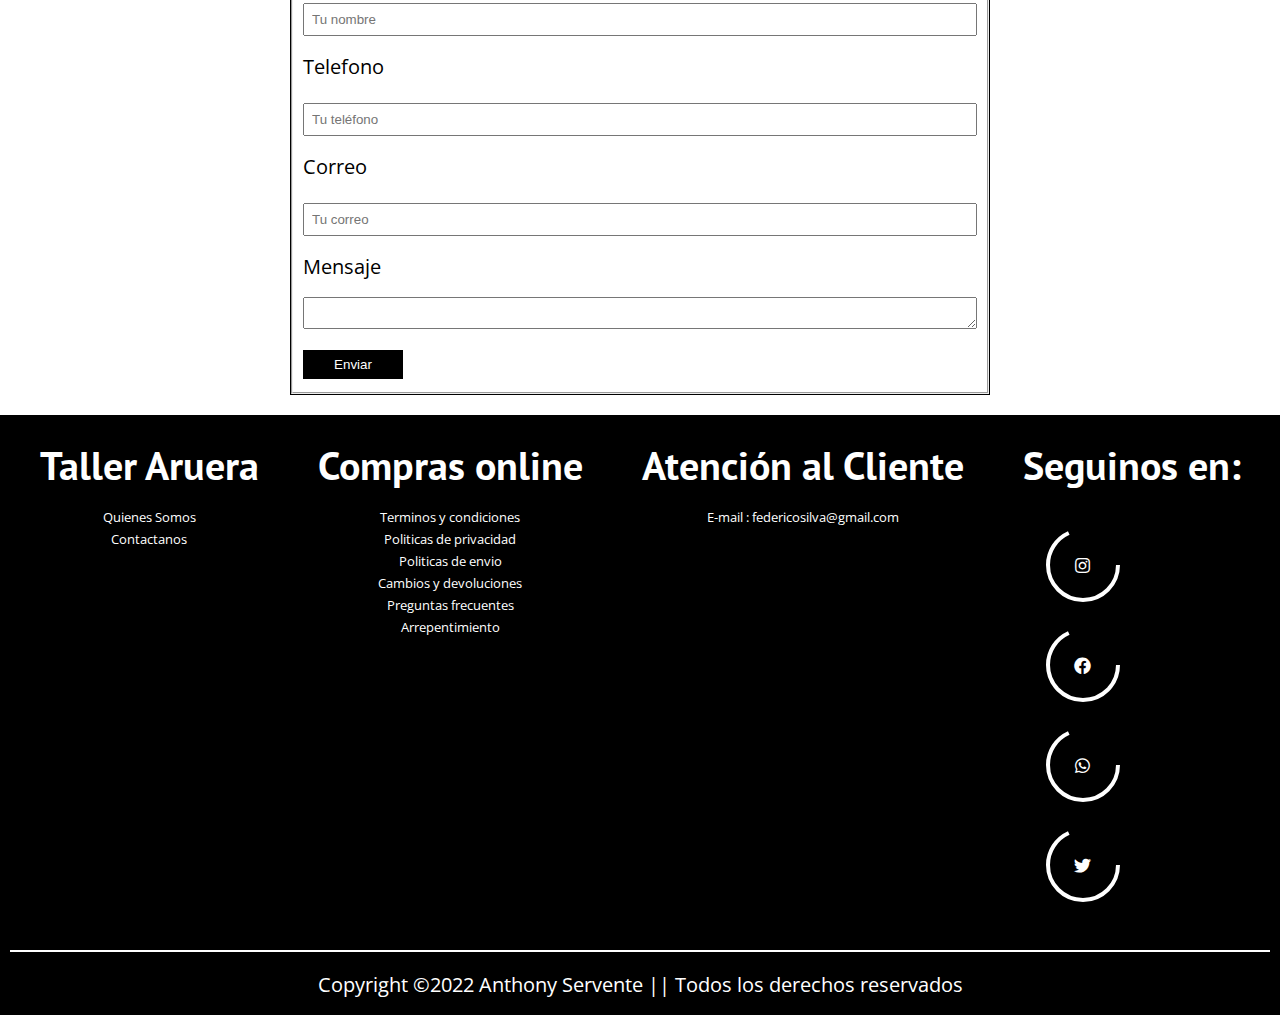
==== commit 603398a1: "Pronto para mandar" ====
--- a/vistas/contacto.html
+++ b/vistas/contacto.html
@@ -4,7 +4,9 @@
     <meta charset="UTF-8">
     <meta http-equiv="X-UA-Compatible" content="IE=edge">
     <meta name="viewport" content="width=device-width, initial-scale=1.0">
-    <title> Inicio || Taller Aruera</title>
+    <meta name="description" content="Taller Aruera te ofrece el mejor servicio de carpintería disponible, somos especialistas en restauraciones y trabajos personalizados. Si necesitas una solución o necesitas encontrar lo que imaginaste en madera, nosotros lo hacemos posible. ">
+    <meta name="keywords" content="carpinteria, carpintero, restauración, muebles a medida, trabajos en madera, trabajos personalizados, mueblería, pisos madera, mesas de madera, placares, biblotecas">
+    <title> Contacto || Taller Aruera</title>
     <link rel="stylesheet" href="/css/normalize.css">
     <link rel="stylesheet" href="https://fonts.googleapis.com/css2?family=Open+Sans&family=PT+Sans:wght@400;700&display=swap" rel="stylesheet">
     <link href="../fontawesome/css/fontawesome.css" rel="stylesheet">
@@ -17,7 +19,7 @@
     <header class="header">
         <nav class="navbar navbar-expand-lg navbar-dark padding-nav custom-nav">
             <div class="container-fluid">
-                <a class="navbar-brand titulo" href="#">Taller Aruera</a>
+                <a class="navbar-brand titulo color--titulo" href="#">Taller Aruera</a>
                 <button class="navbar-toggler" type="button" data-bs-toggle="collapse" data-bs-target="#navbarNav" aria-controls="navbarNav" aria-expanded="false" aria-label="Toggle navigation">
                 <span class="navbar-toggler-icon"></span>
                  </button>
@@ -105,25 +107,25 @@
            <div class="card-footer">
                <h2>Taller Aruera</h2>
                <ul>
-                <li><a href="#">Quienes Somos</a></li>
-                <li><a href="#">Contactanos</a></li>
+                <li><a class="color--titulo" href="#">Quienes Somos</a></li>
+                <li><a class="color--titulo" href="#">Contactanos</a></li>
                </ul>
            </div>
            <div class="card-footer">
                <h2>Compras online</h2>
                <ul>
-                   <li><a href="#">Terminos y condiciones</a></li>
-                   <li><a href="#">Politicas de privacidad</a></li>
-                   <li><a href="#">Politicas de envio</a></li>
-                   <li><a href="#">Cambios y devoluciones</a></li>
-                   <li><a href="#">Preguntas frecuentes</a></li>
-                   <li><a href="#">Arrepentimiento</a></li>
+                   <li><a class="color--titulo" href="#">Terminos y condiciones</a></li>
+                   <li><a class="color--titulo" href="#">Politicas de privacidad</a></li>
+                   <li><a class="color--titulo" href="#">Politicas de envio</a></li>
+                   <li><a class="color--titulo" href="#">Cambios y devoluciones</a></li>
+                   <li><a class="color--titulo" href="#">Preguntas frecuentes</a></li>
+                   <li><a class="color--titulo" href="#">Arrepentimiento</a></li>
                 </ul>
             </div>
             <div class="card-footer">
                 <h2>Atención al Cliente</h2>
                 <ul>
-                    <li><a href=""><span>E-mail</span> : federicosilva@gmail.com</a></li>
+                    <li><a class="color--titulo" href=""><span>E-mail</span> : federicosilva@gmail.com</a></li>
                 </ul>
             </div>
             <div class="card-footer">
--- a/css/main.css
+++ b/css/main.css
@@ -83,12 +83,40 @@
   padding: 1rem;
 }
 
+.header__texto {
+  margin-top: 25rem;
+  padding: auto;
+  text-align: left;
+  color: var(--blanco);
+}
+
+.header .barra {
+  display: -webkit-box;
+  display: -ms-flexbox;
+  display: flex;
+  -ms-flex-pack: distribute;
+      justify-content: space-around;
+  -webkit-box-align: center;
+      -ms-flex-align: center;
+          align-items: center;
+}
+
+@media only screen and (max-width: 320) {
+  .header {
+    display: none;
+  }
+}
+
 .header .custom-nav {
   background-color: black;
 }
 
 .header .navbar-brand {
   font-size: 3rem;
+}
+
+.header .nav-link:hover {
+  color: #af5700;
 }
 
 .header .img-carrusel {
@@ -110,7 +138,7 @@
           justify-content: space-evenly;
 }
 
-.header .titulo {
+.header .titulo, .header .color--titulo:hover {
   text-decoration: none;
   font-size: 4rem;
   font-family: sans-serif;
@@ -121,19 +149,89 @@
   text-transform: uppercase;
 }
 
-.logo {
-  color: var(--blanco);
-  text-align: center;
-}
-
-.logo__nombre:hover {
-  font-weight: 3rem;
-  color: var(--blanco);
-}
-
-fieldset {
-  margin: 3rem;
-  border: solid 1px;
+.header .titulo:hover, .header .color--titulo:hover {
+  color: #e1e1e1;
+}
+
+@media (min-width: 320px) {
+  .sidebar h3 {
+    padding: 2rem 1rem;
+  }
+  .p {
+    margin: 2rem;
+  }
+  .contenedor {
+    padding: 2rem;
+  }
+}
+
+@media only screen and (min-width: 480px) {
+  .contenido-principal {
+    width: 100%;
+    padding: 10px;
+  }
+}
+
+@media (min-width: 768px) {
+  body {
+    font-size: 2rem;
+  }
+  .navegacion {
+    display: -webkit-box;
+    display: -ms-flexbox;
+    display: flex;
+    gap: 2rem;
+  }
+  .contenido-principal {
+    display: -ms-grid;
+    display: grid;
+    -ms-grid-columns: 2fr 1fr;
+        grid-template-columns: 2fr 1fr;
+    -webkit-column-gap: 4rem;
+            column-gap: 4rem;
+  }
+  .blog .boton {
+    display: inline-block;
+  }
+  .home {
+    display: -ms-grid;
+    display: grid;
+    -ms-grid-columns: (1fr)[3];
+        grid-template-columns: repeat(3, 1fr);
+    -webkit-column-gap: 2rem;
+            column-gap: 2rem;
+  }
+  .Nuestra-empresa {
+    display: -ms-grid;
+    display: grid;
+    -ms-grid-columns: (1fr)[2];
+        grid-template-columns: repeat(2, 1fr);
+    -webkit-column-gap: 3rem;
+            column-gap: 3rem;
+  }
+  .contenedor {
+    padding: 2rem;
+  }
+}
+
+@media (min-width: 320px) and (max-width: 768px) {
+  .formulario {
+    width: 100%;
+    margin: 20px auto 20px auto;
+    border: solid 1px;
+  }
+}
+
+.titulo--gris {
+  color: #e1e1e1c0;
+}
+
+.titulo--marron {
+  color: #af5700;
+}
+
+.color--titulo:hover {
+  color: #af5700 !important;
 }
 
 .blog .entrada {
@@ -164,7 +262,7 @@
 }
 
 .boton--primario:hover {
-  color: #e1e1e1;
+  color: #af5700;
 }
 
 .sidebar ul {
@@ -192,6 +290,83 @@
       grid-template-columns: repeat(3, 1fr);
   -webkit-column-gap: 2rem;
           column-gap: 2rem;
+}
+
+.home {
+  padding: 2rem;
+}
+
+.widget-trabajos {
+  padding: 3rem;
+}
+
+.trabajos {
+  display: -ms-grid;
+  display: grid;
+  -ms-grid-columns: (2fr)[1];
+      grid-template-columns: repeat(1, 2fr);
+  -webkit-column-gap: 2rem;
+          column-gap: 2rem;
+}
+
+.trabajos__imagen {
+  padding: 3rem;
+}
+
+.trabajos__informacion {
+  padding: 3rem 0;
+  border-bottom: 1px solid var(--gris);
+}
+
+/**FORMULARIO DE CONTACTO **/
+.formulario {
+  width: 700px;
+  margin: 20px auto 20px auto;
+  border: solid 1px;
+}
+
+.formulario fieldset {
+  padding: 10px;
+}
+
+.formulario form div label {
+  margin: 10px 0 10px 0;
+}
+
+.formulario form div label, textarea {
+  width: 100%;
+  display: inline-block;
+}
+
+.formulario form div input {
+  width: 100%;
+  /*    border: 1px solid red;*/
+  padding: 7px;
+}
+
+.formulario form div input[type=submit] {
+  width: 100px;
+  color: #FFF;
+  background: var(--negro);
+  border: none;
+  cursor: pointer;
+  margin-top: 5px;
+}
+
+.formulario form div input:hover[type=submit] {
+  color: #af5700;
+}
+
+.titulo--gris {
+  color: #e1e1e1c0;
+}
+
+.titulo--marron {
+  color: #af5700;
+}
+
+.color--titulo:hover {
+  color: #af5700 !important;
 }
 
 footer {
@@ -340,22 +515,6 @@
 }
 
 @media (min-width: 768px) {
-  .header__texto {
-    margin-top: 25rem;
-    padding: auto;
-    text-align: left;
-    color: var(--blanco);
-  }
-  .barra {
-    display: -webkit-box;
-    display: -ms-flexbox;
-    display: flex;
-    -ms-flex-pack: distribute;
-        justify-content: space-around;
-    -webkit-box-align: center;
-        -ms-flex-align: center;
-            align-items: center;
-  }
   body {
     font-size: 2rem;
   }
@@ -384,6 +543,17 @@
     -webkit-column-gap: 2rem;
             column-gap: 2rem;
   }
+  .Nuestra-empresa {
+    display: -ms-grid;
+    display: grid;
+    -ms-grid-columns: (1fr)[2];
+        grid-template-columns: repeat(2, 1fr);
+    -webkit-column-gap: 3rem;
+            column-gap: 3rem;
+  }
+  .contenedor {
+    padding: 2rem;
+  }
 }
 
 @media (min-width: 320px) and (max-width: 768px) {
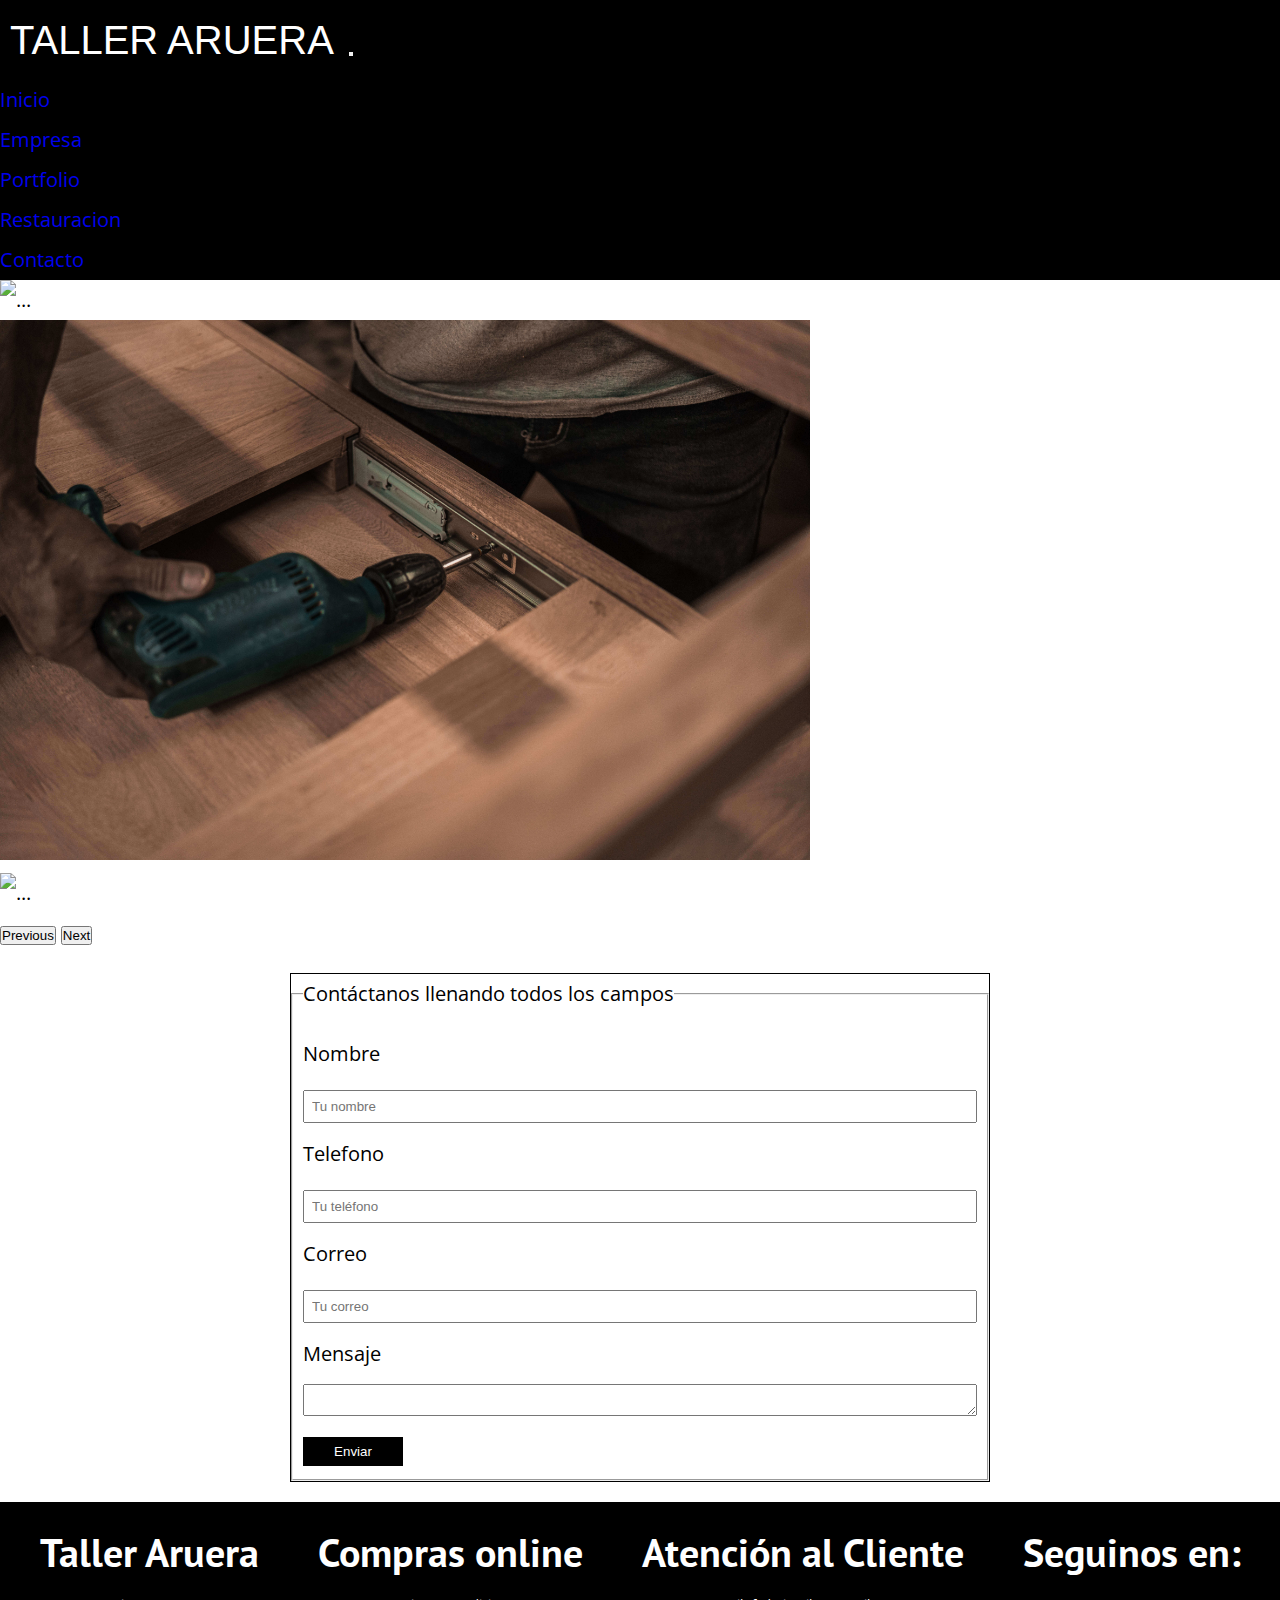
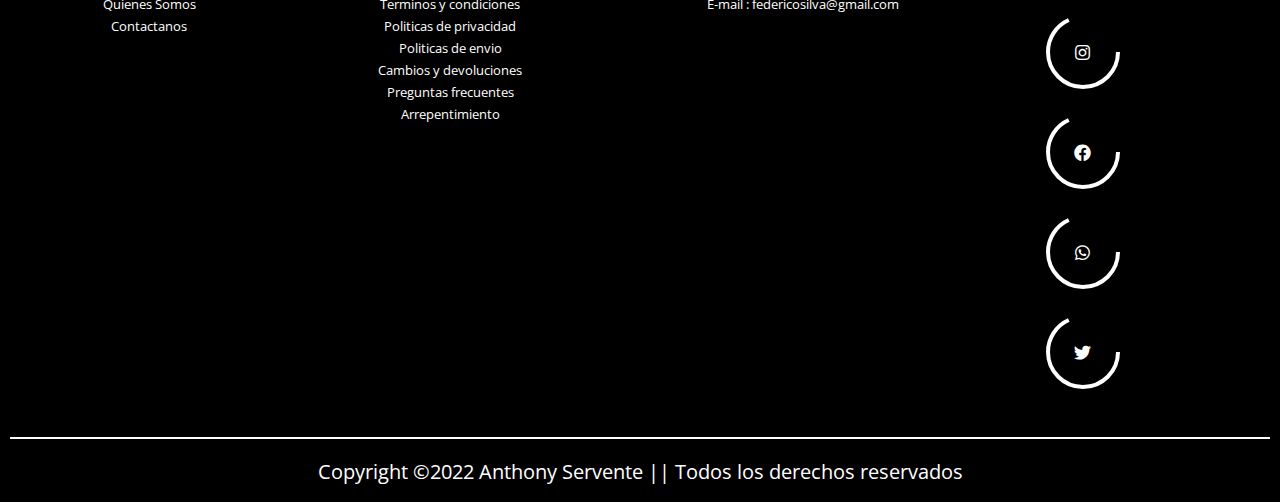
==== commit cfa4e492: "Subida con modificación y subida al servidor" ====
--- a/vistas/contacto.html
+++ b/vistas/contacto.html
@@ -7,7 +7,6 @@
     <meta name="description" content="Taller Aruera te ofrece el mejor servicio de carpintería disponible, somos especialistas en restauraciones y trabajos personalizados. Si necesitas una solución o necesitas encontrar lo que imaginaste en madera, nosotros lo hacemos posible. ">
     <meta name="keywords" content="carpinteria, carpintero, restauración, muebles a medida, trabajos en madera, trabajos personalizados, mueblería, pisos madera, mesas de madera, placares, biblotecas">
     <title> Contacto || Taller Aruera</title>
-    <link rel="stylesheet" href="/css/normalize.css">
     <link rel="stylesheet" href="https://fonts.googleapis.com/css2?family=Open+Sans&family=PT+Sans:wght@400;700&display=swap" rel="stylesheet">
     <link href="../fontawesome/css/fontawesome.css" rel="stylesheet">
     <link href="../fontawesome/css/brands.css" rel="stylesheet">
@@ -50,7 +49,7 @@
                     <div id="carouselExampleControls" class="carousel slide" data-bs-ride="carousel">
                         <div class="carousel-inner">
                           <div class="carousel-item active">
-                            <img src="../img/Img navbar/pexels-cottonbro-5089178.jpg" class="d-block w-100 img-carrusel" alt="...">
+                            <img src="../img/img navbar/navbar.jpg" class="d-block w-100 img-carrusel" alt="...">
                           </div>
                           <div class="carousel-item">
                             <img src="../img/Img navbar/pexels-cleyder-duque-3637784.jpg" class="d-block w-100 img-carrusel" alt="...">
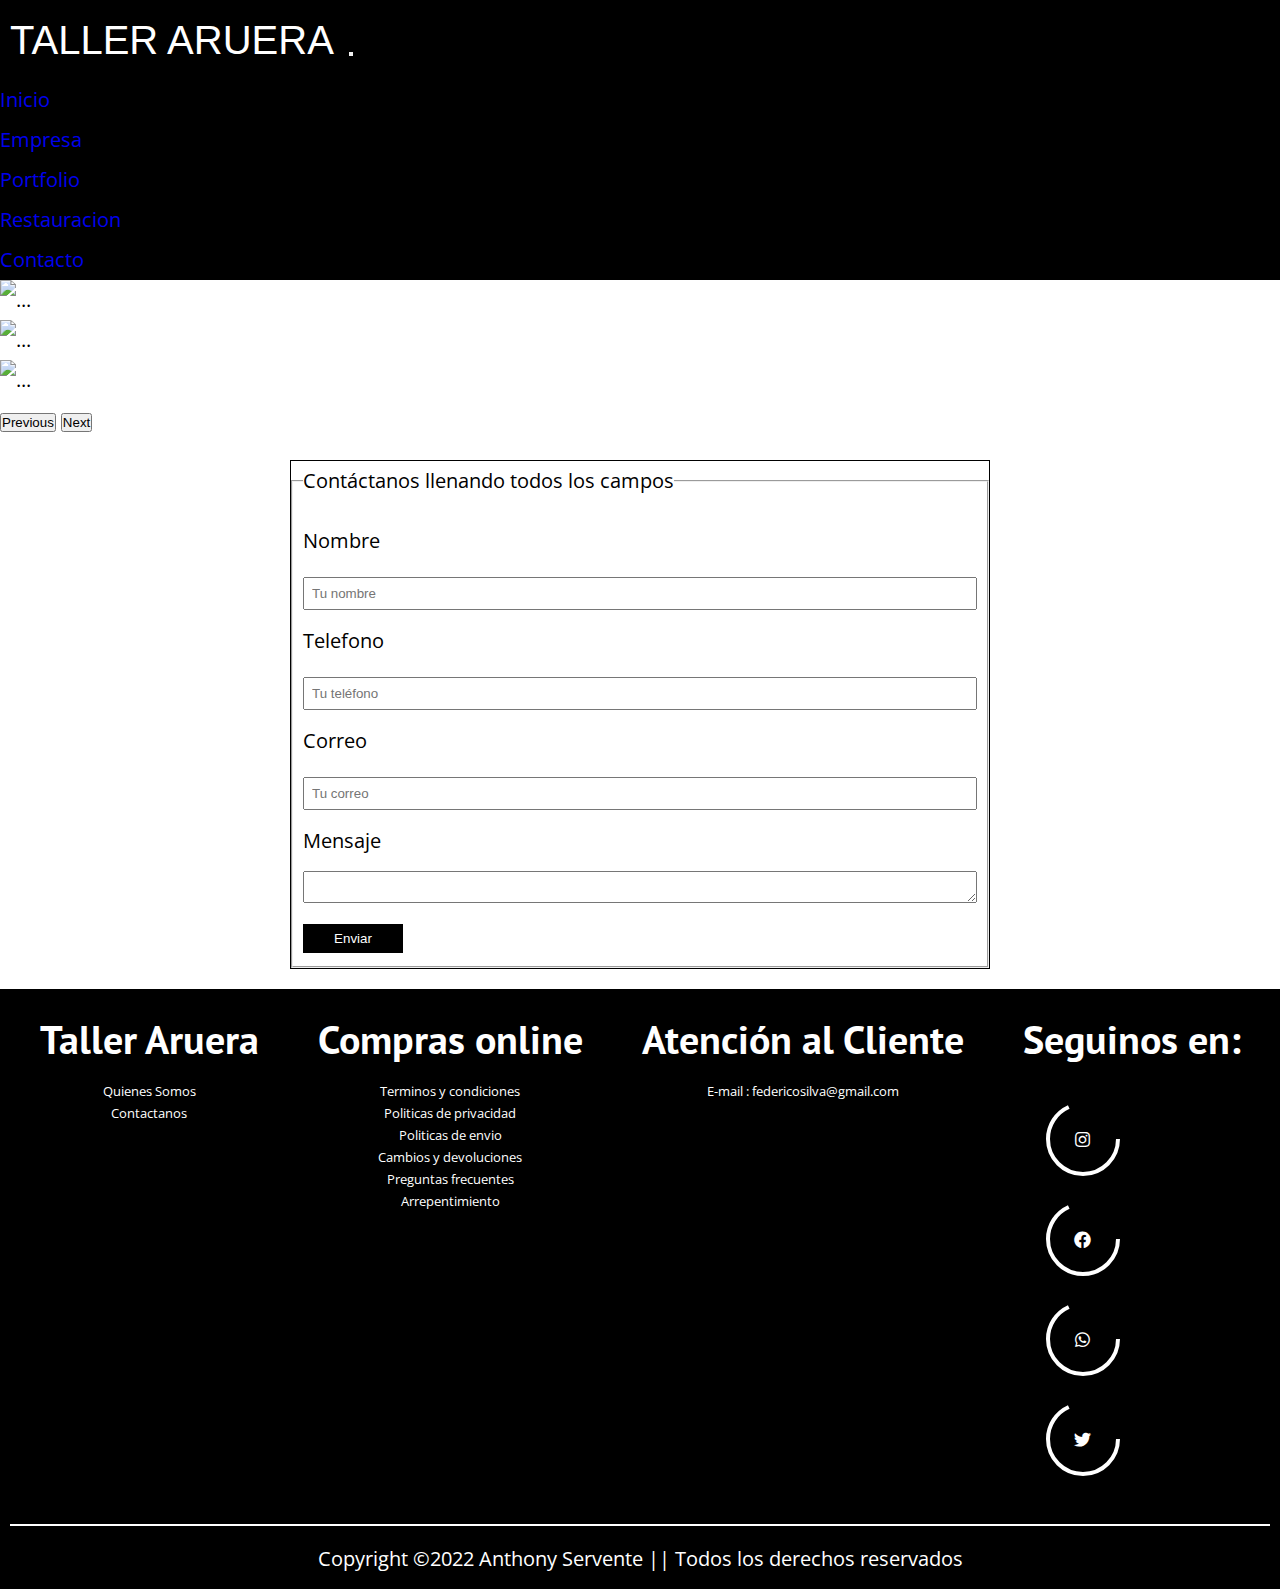
==== commit bea3182c: "Arreglando las imagenes" ====
--- a/vistas/contacto.html
+++ b/vistas/contacto.html
@@ -49,13 +49,13 @@
                     <div id="carouselExampleControls" class="carousel slide" data-bs-ride="carousel">
                         <div class="carousel-inner">
                           <div class="carousel-item active">
-                            <img src="../img/img navbar/navbar.jpg" class="d-block w-100 img-carrusel" alt="...">
+                            <img src="../img/img navbar/navbar1.jpg" class="d-block w-100 img-carrusel" alt="...">
                           </div>
                           <div class="carousel-item">
-                            <img src="../img/Img navbar/pexels-cleyder-duque-3637784.jpg" class="d-block w-100 img-carrusel" alt="...">
+                            <img src="../img/img navbar/pexels-cleyder-duque-3637784.jpg" class="d-block w-100 img-carrusel" alt="...">
                           </div>
                           <div class="carousel-item">
-                            <img src="../img/Img navbar/pexels-clem-onojeghuo-175709.jpg" class="d-block w-100 img-carrusel" alt="...">
+                            <img src="../img/img navbar/pexels-clem-onojeghuo-175709.jpg" class="d-block w-100 img-carrusel" alt="...">
                           </div>
                         </div>
                         <button class="carousel-control-prev" type="button" data-bs-target="#carouselExampleControls" data-bs-slide="prev">
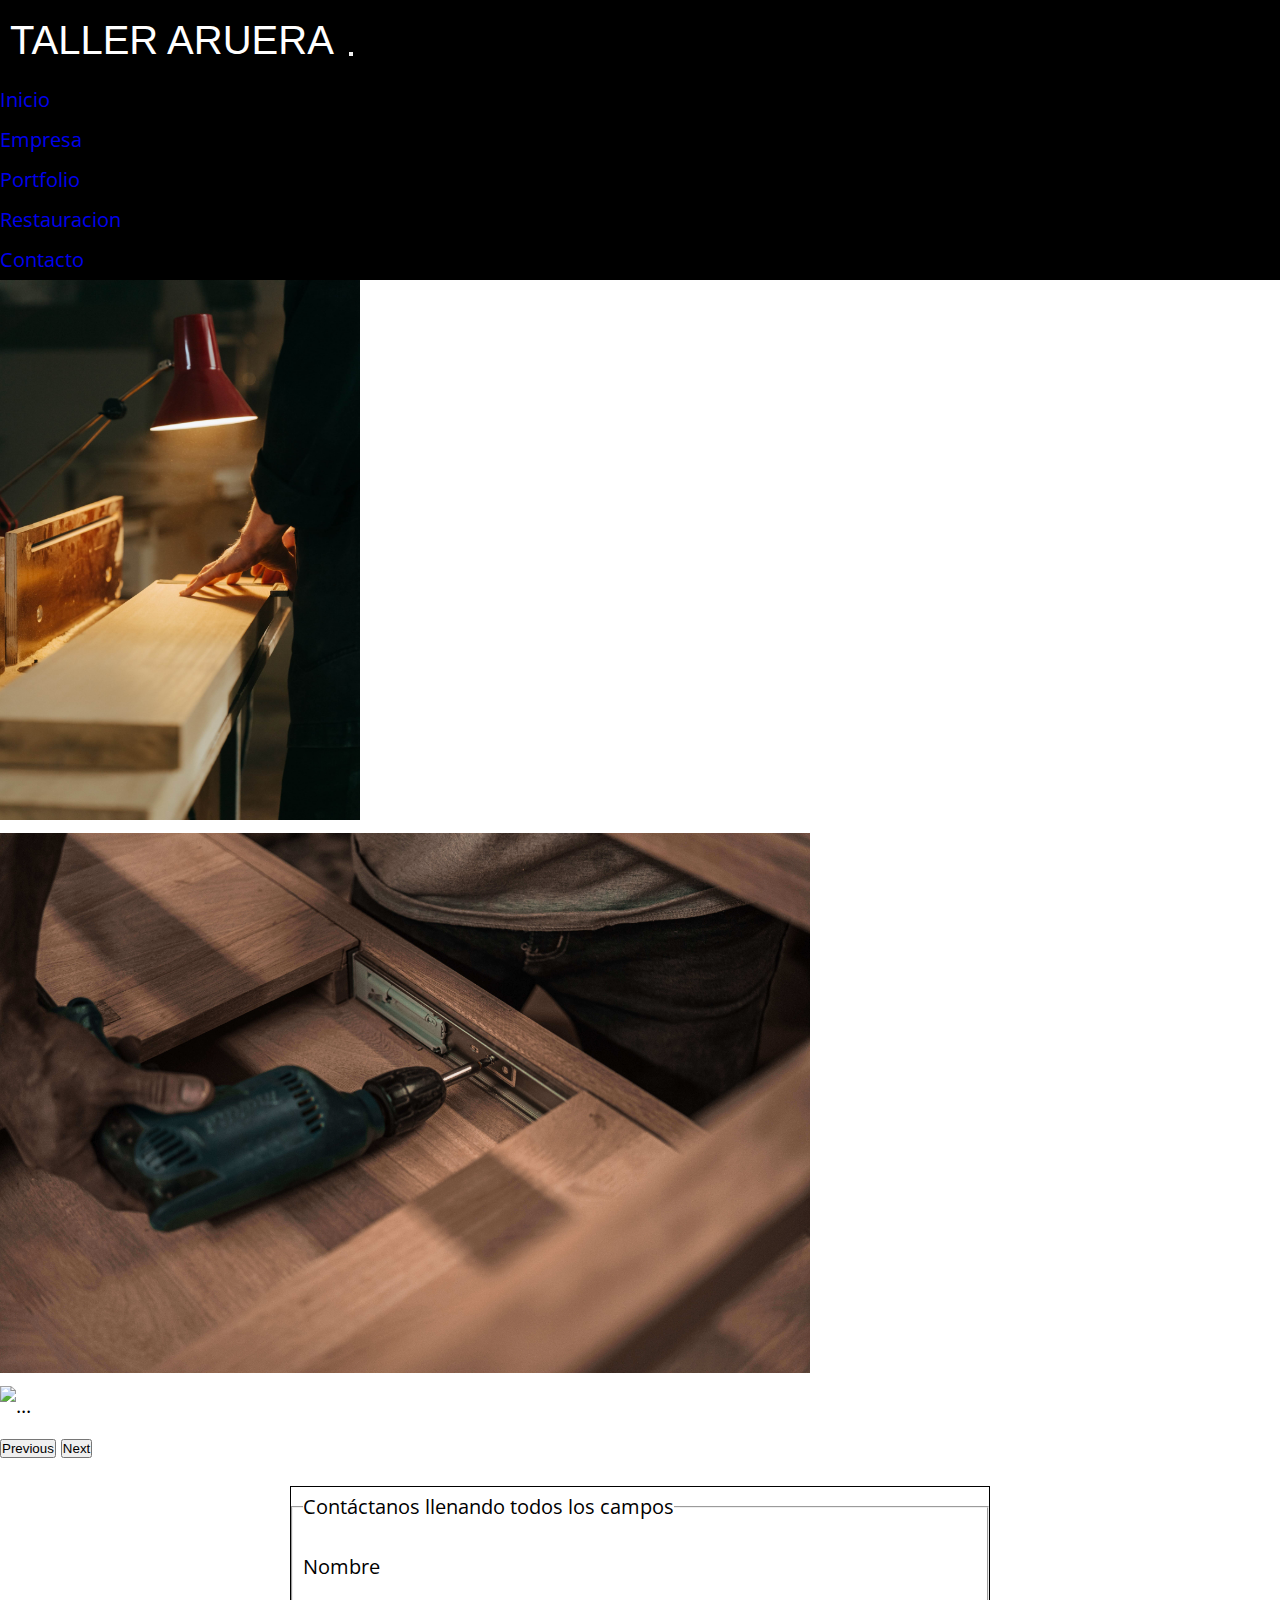
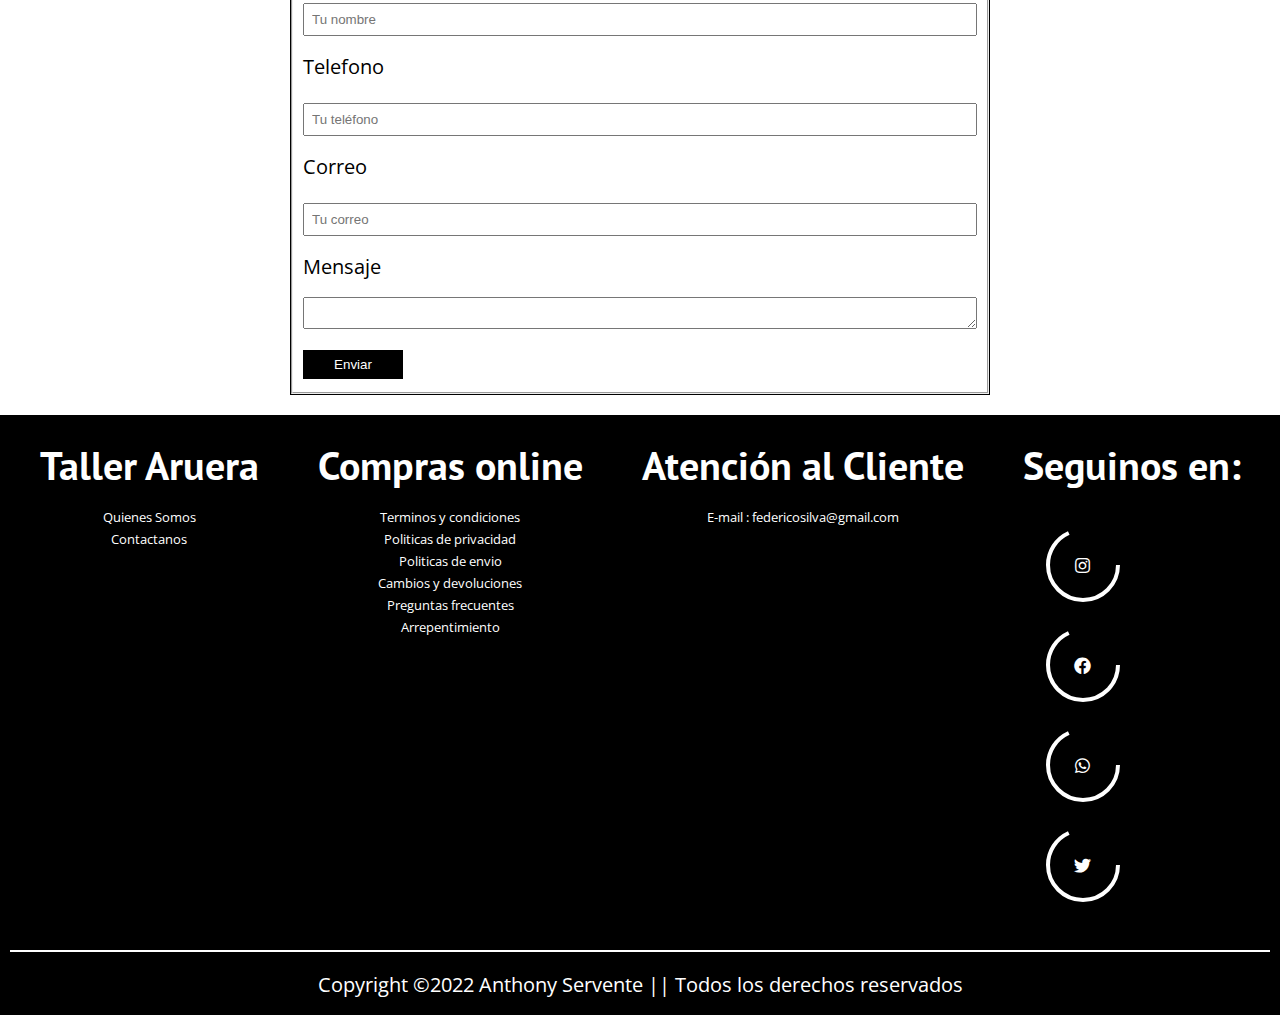
==== commit bf971069: "solucionando problema de las imagenes" ====
--- a/vistas/contacto.html
+++ b/vistas/contacto.html
@@ -49,13 +49,13 @@
                     <div id="carouselExampleControls" class="carousel slide" data-bs-ride="carousel">
                         <div class="carousel-inner">
                           <div class="carousel-item active">
-                            <img src="../img/img navbar/navbar1.jpg" class="d-block w-100 img-carrusel" alt="...">
+                            <img src="../img/Img navbar/navbar1.jpg" class="d-block w-100 img-carrusel" alt="...">
                           </div>
                           <div class="carousel-item">
-                            <img src="../img/img navbar/pexels-cleyder-duque-3637784.jpg" class="d-block w-100 img-carrusel" alt="...">
+                            <img src="../img/Img navbar/pexels-cleyder-duque-3637784.jpg" class="d-block w-100 img-carrusel" alt="...">
                           </div>
                           <div class="carousel-item">
-                            <img src="../img/img navbar/pexels-clem-onojeghuo-175709.jpg" class="d-block w-100 img-carrusel" alt="...">
+                            <img src="../img/Img navbar/pexels-clem-onojeghuo-175709.jpg" class="d-block w-100 img-carrusel" alt="...">
                           </div>
                         </div>
                         <button class="carousel-control-prev" type="button" data-bs-target="#carouselExampleControls" data-bs-slide="prev">
